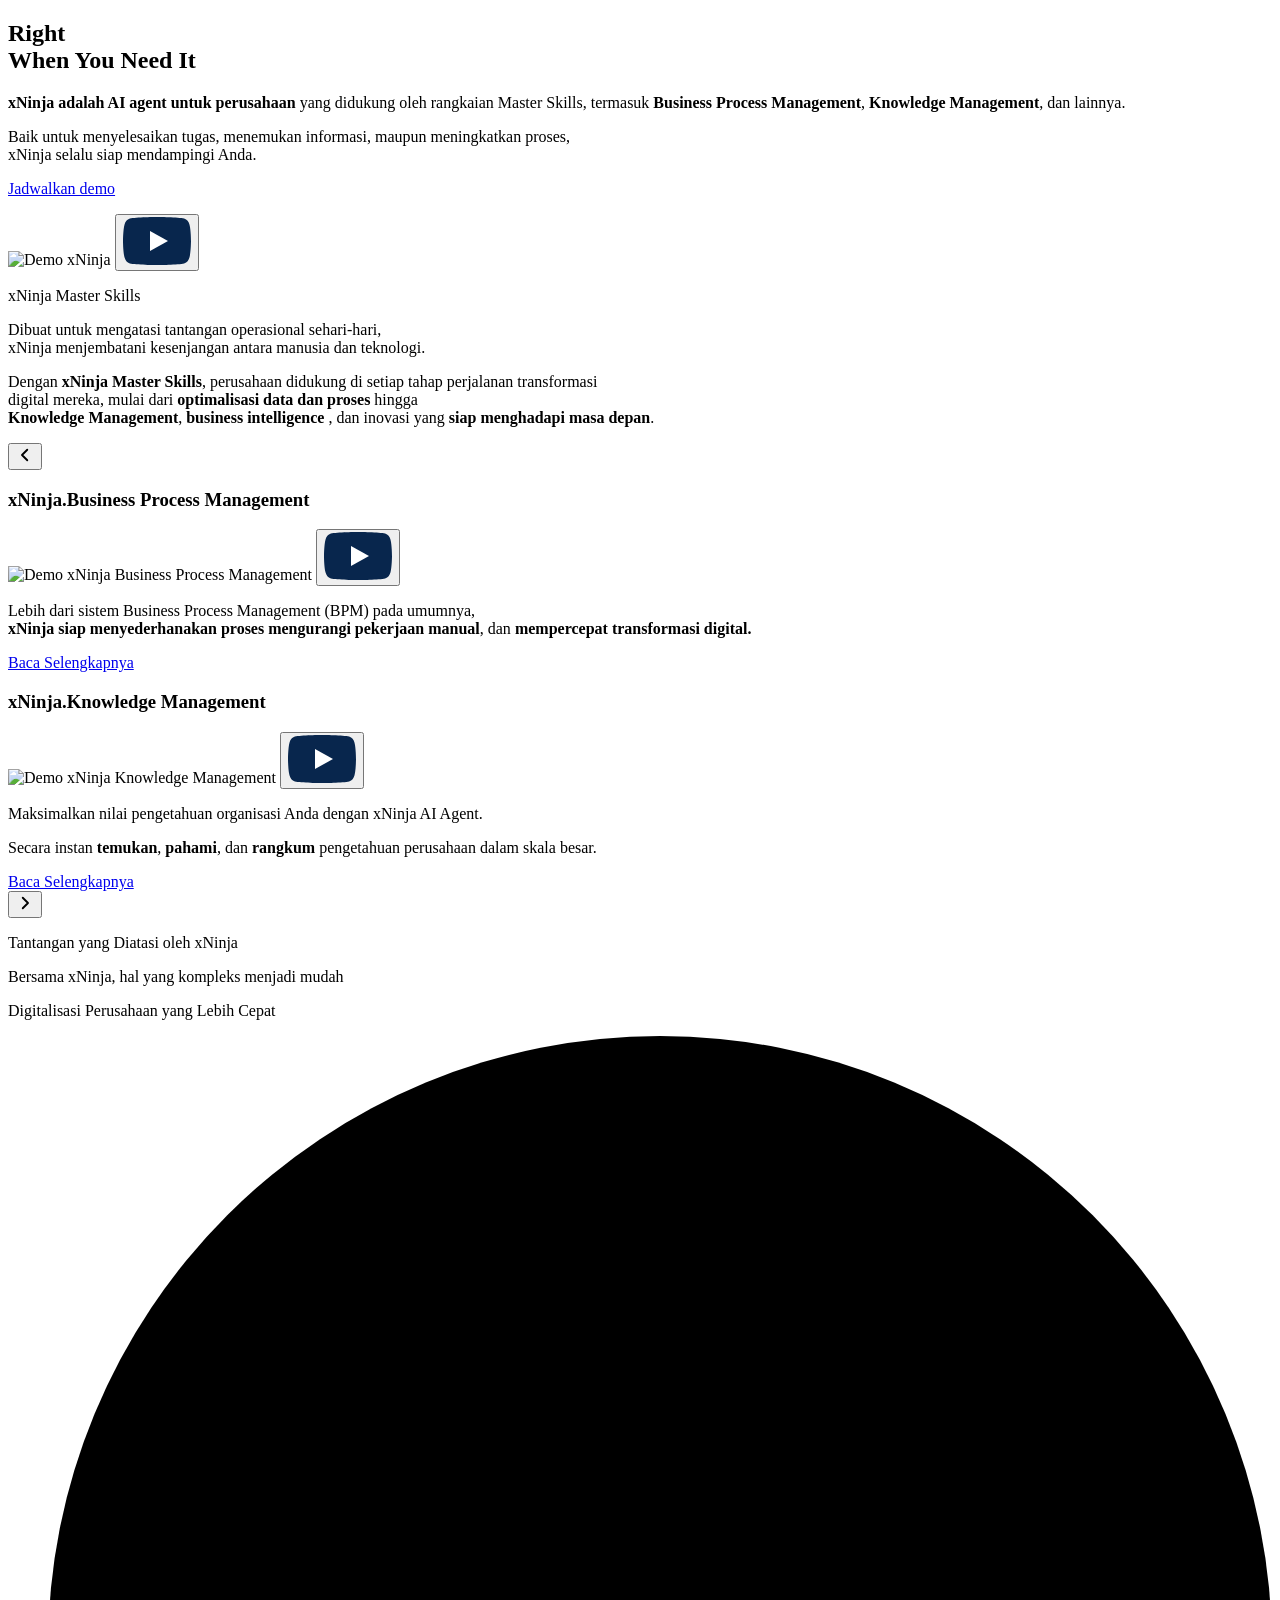
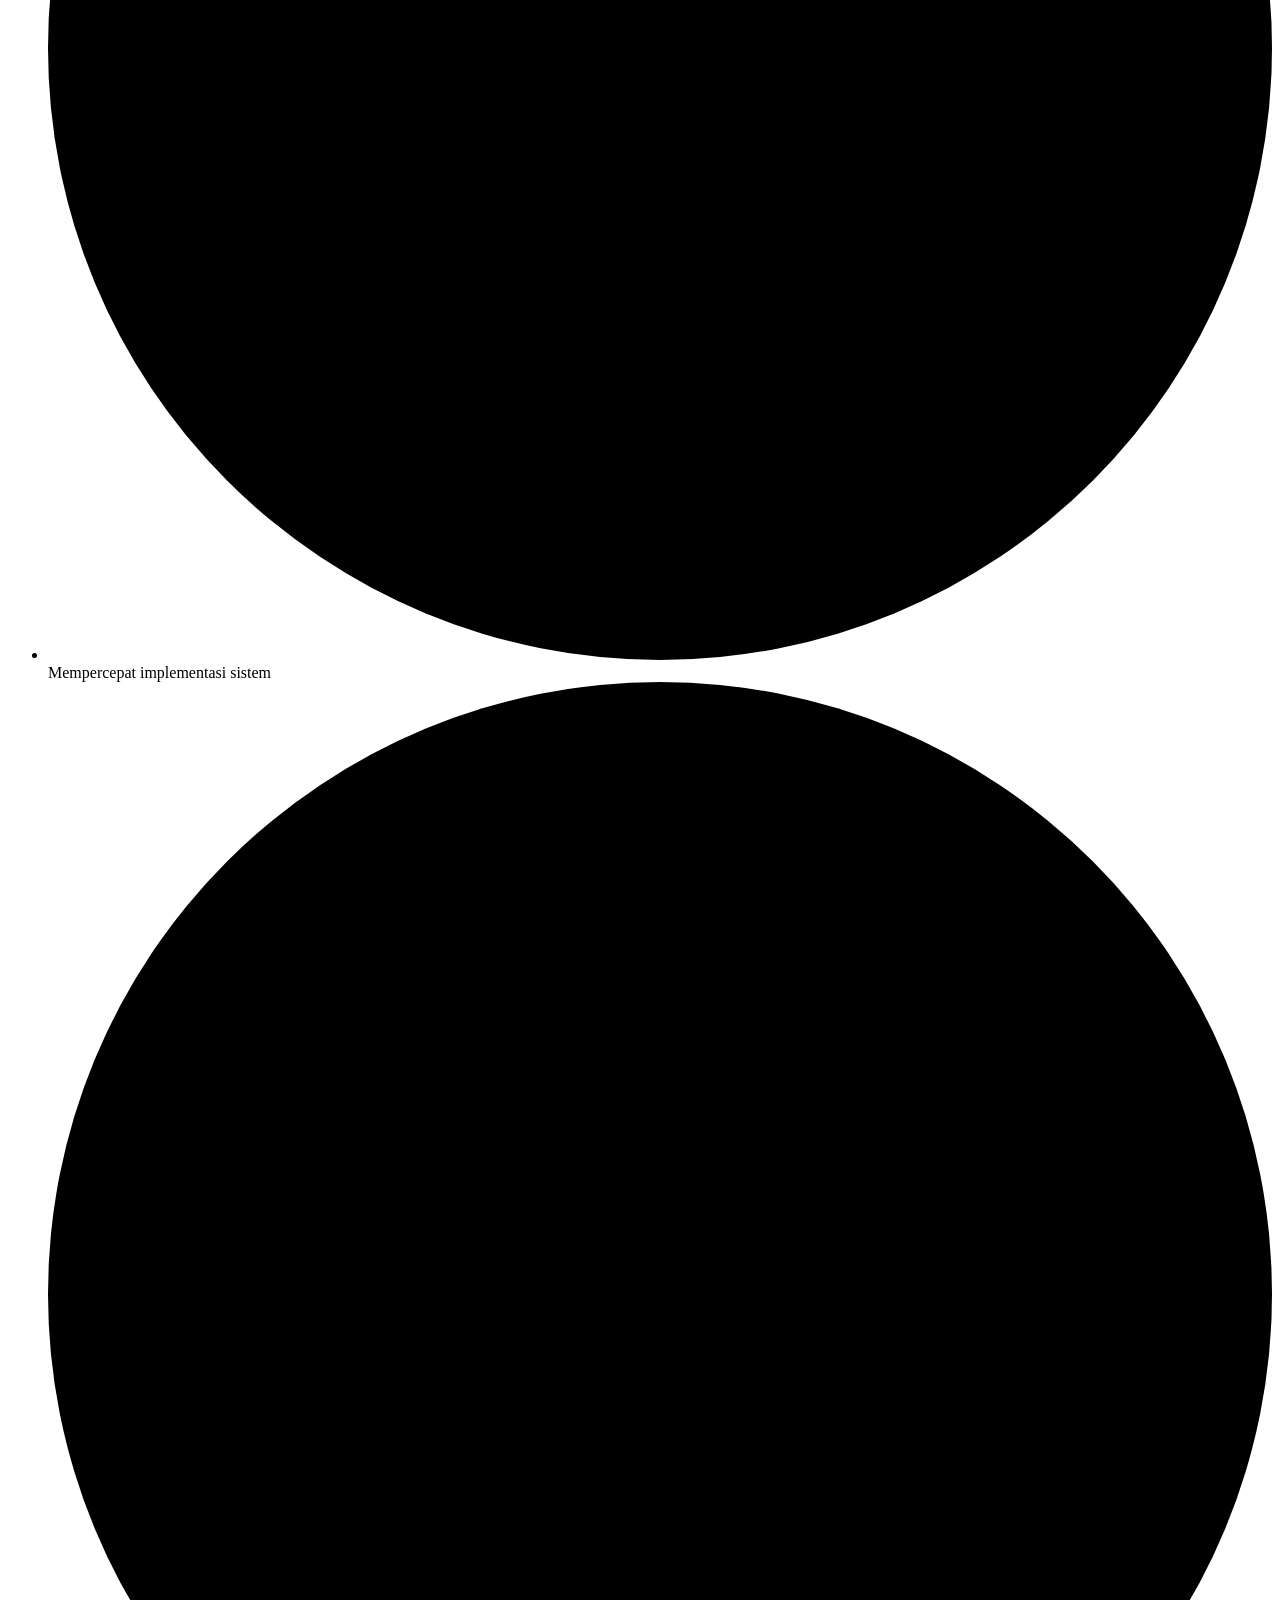
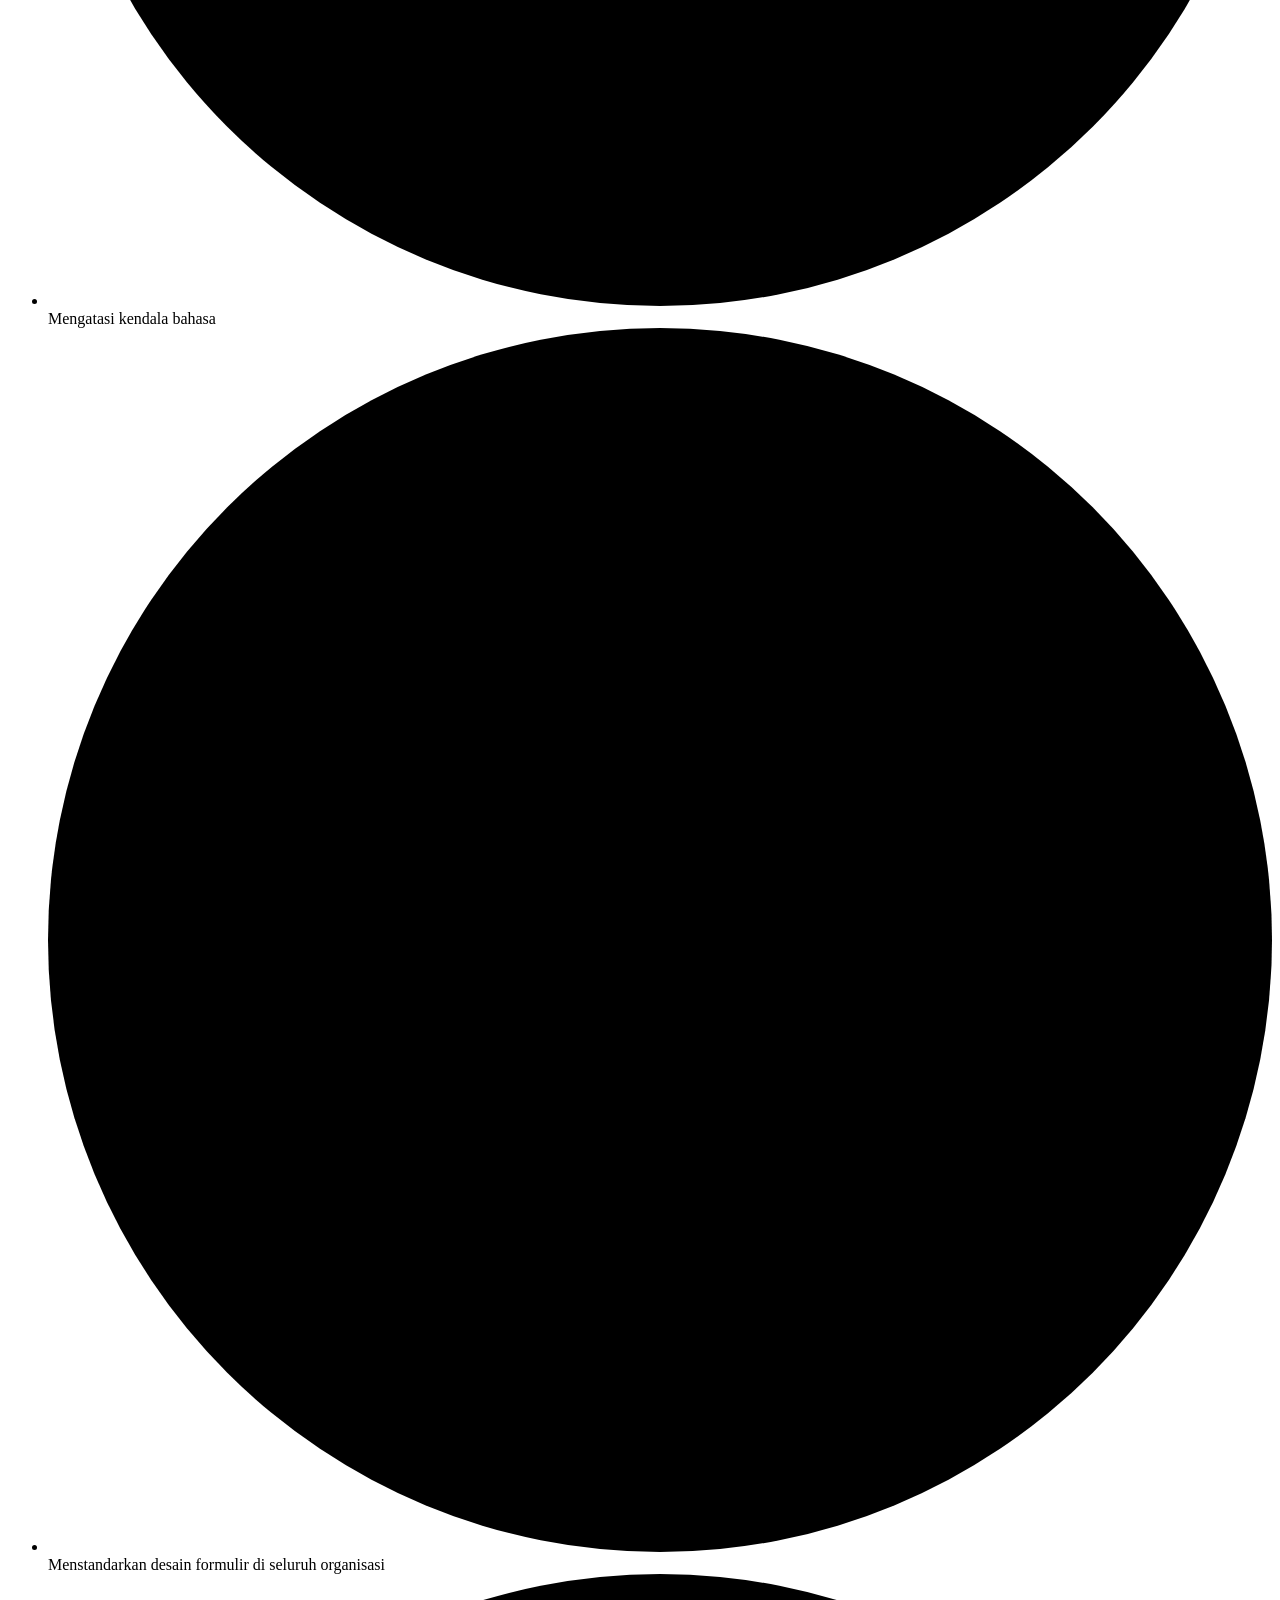
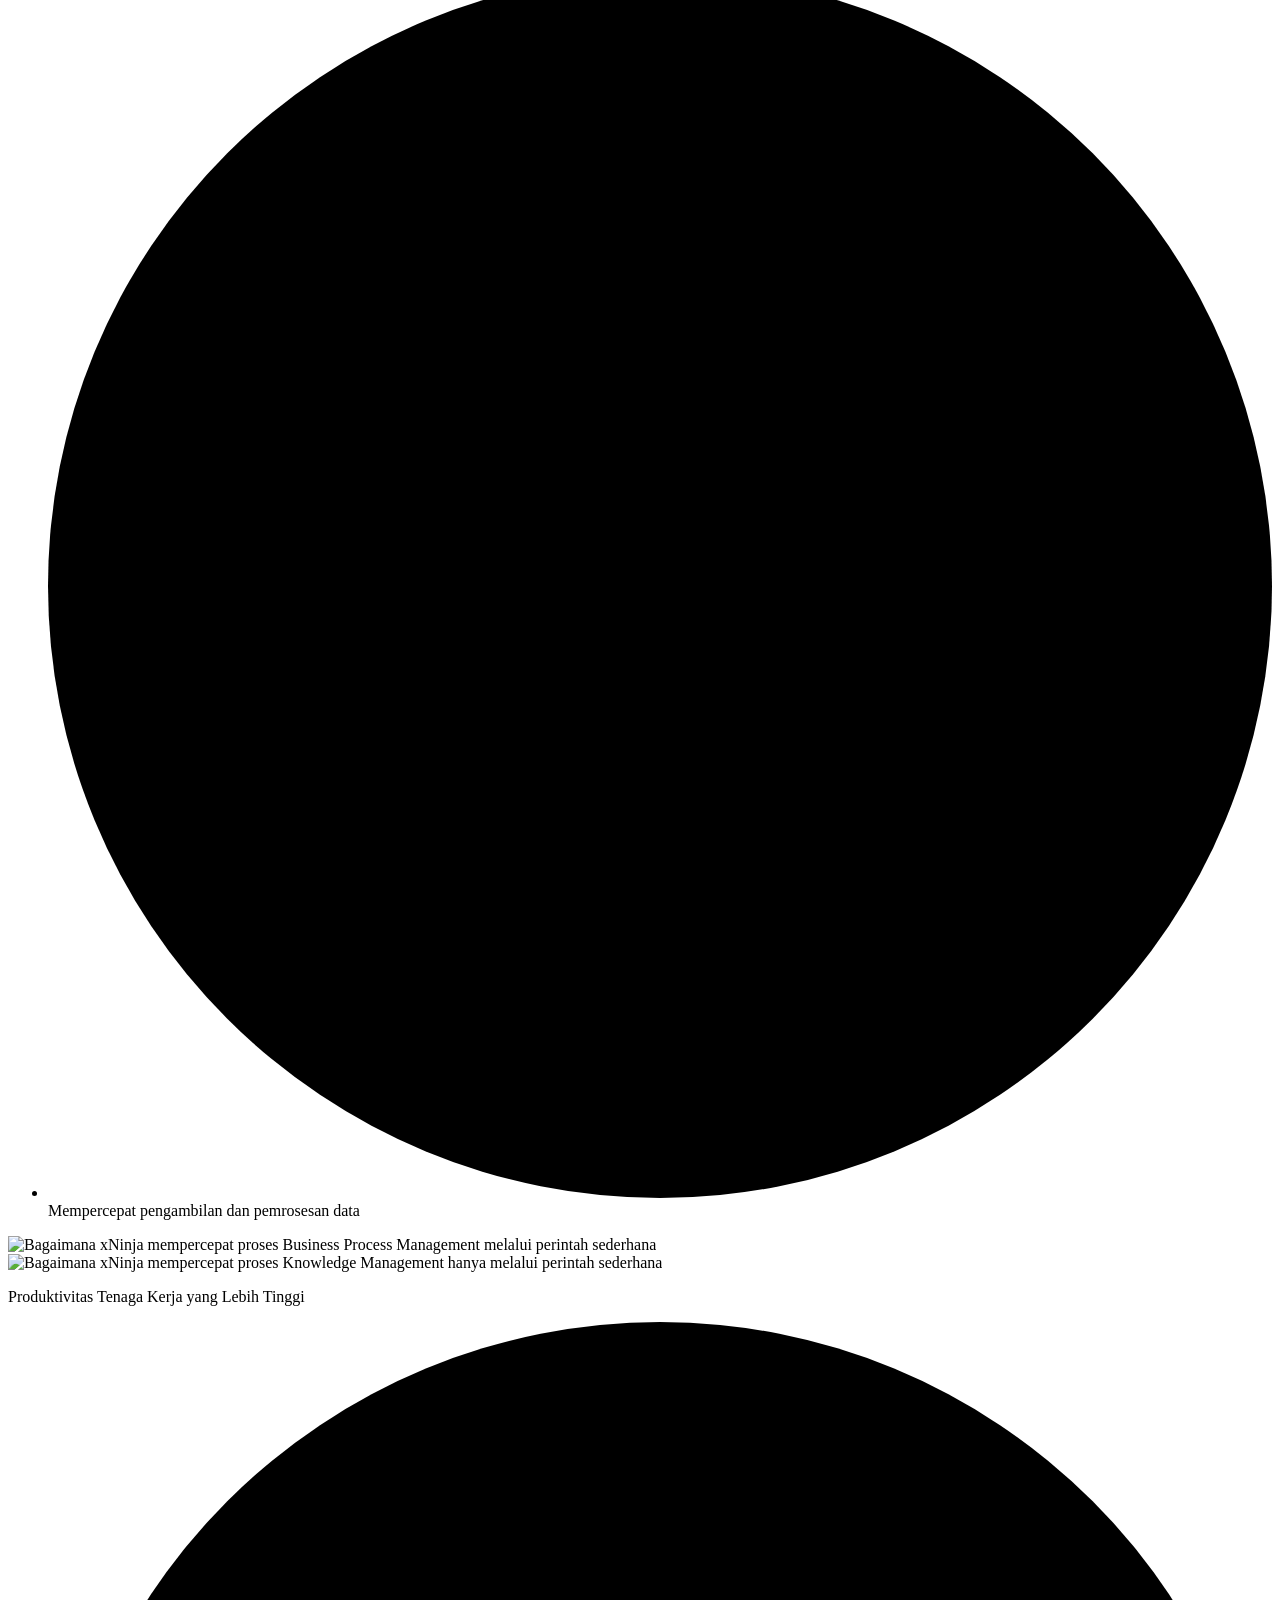
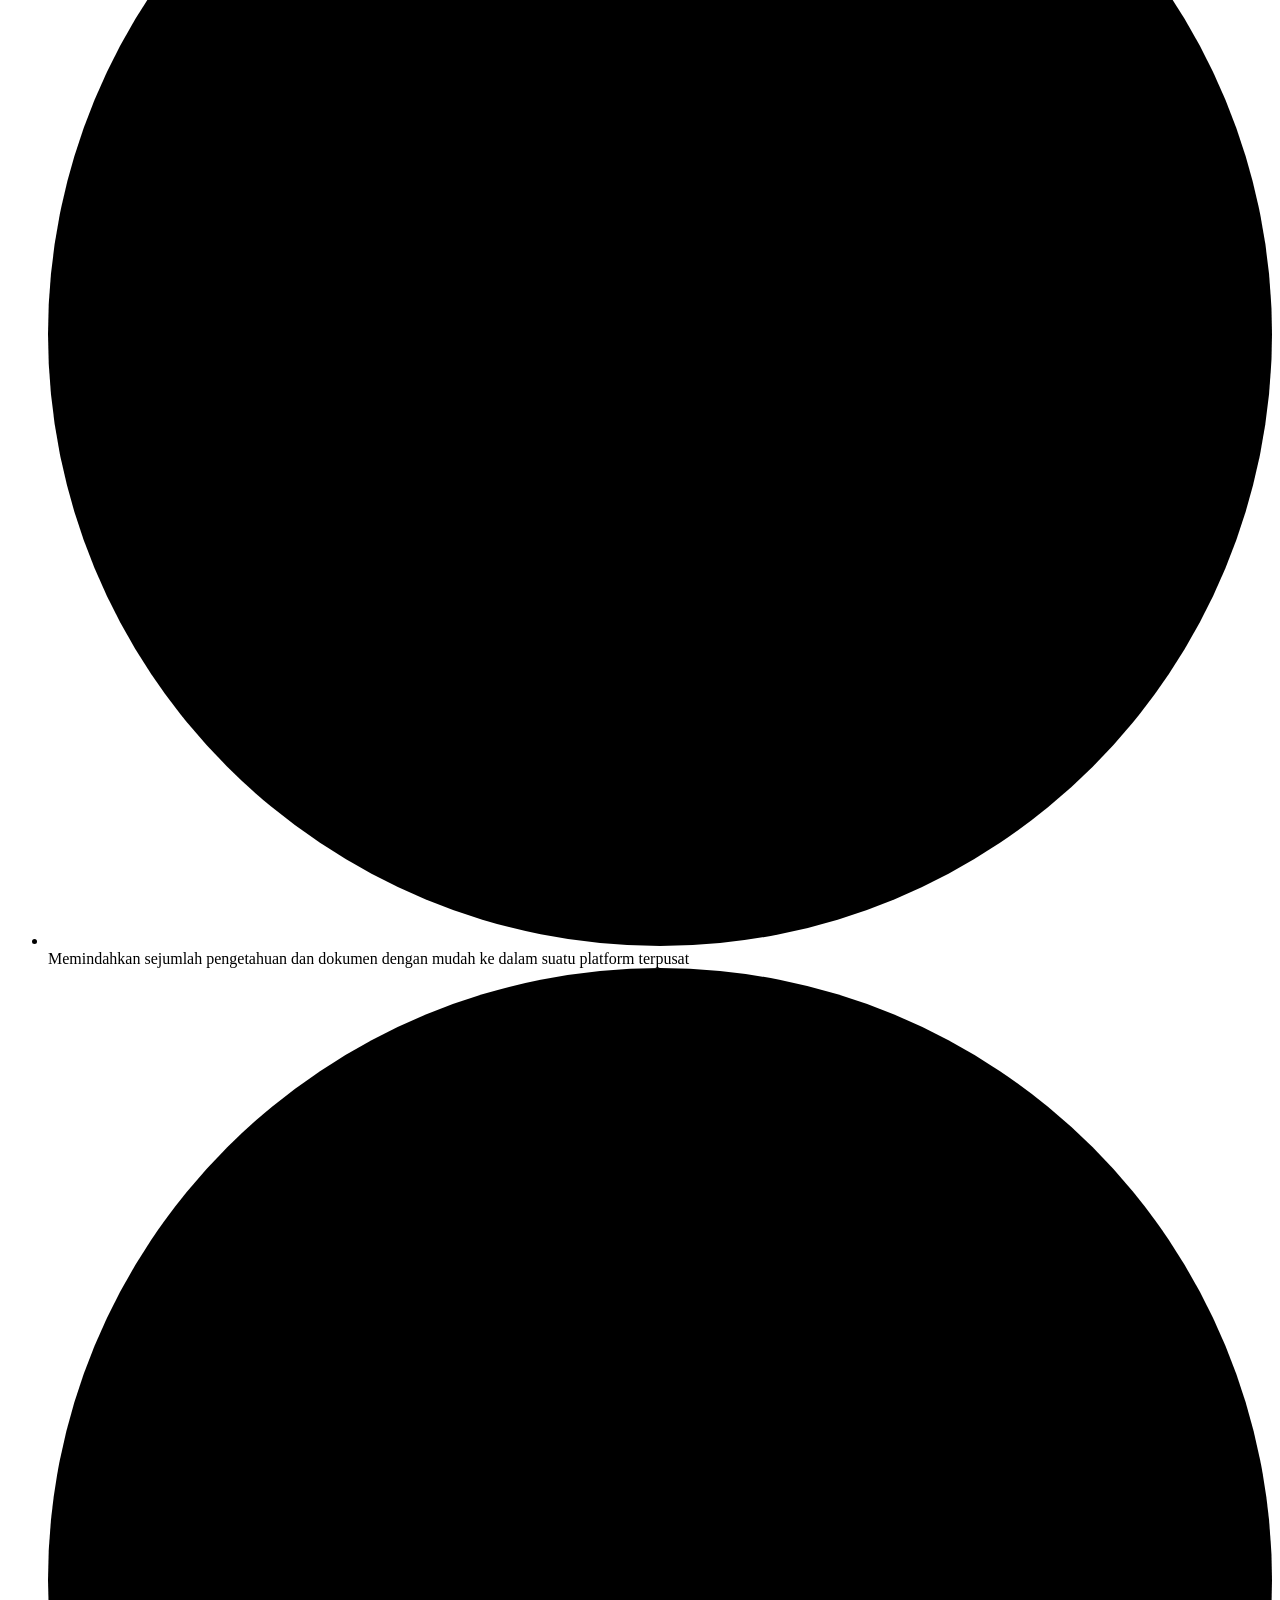
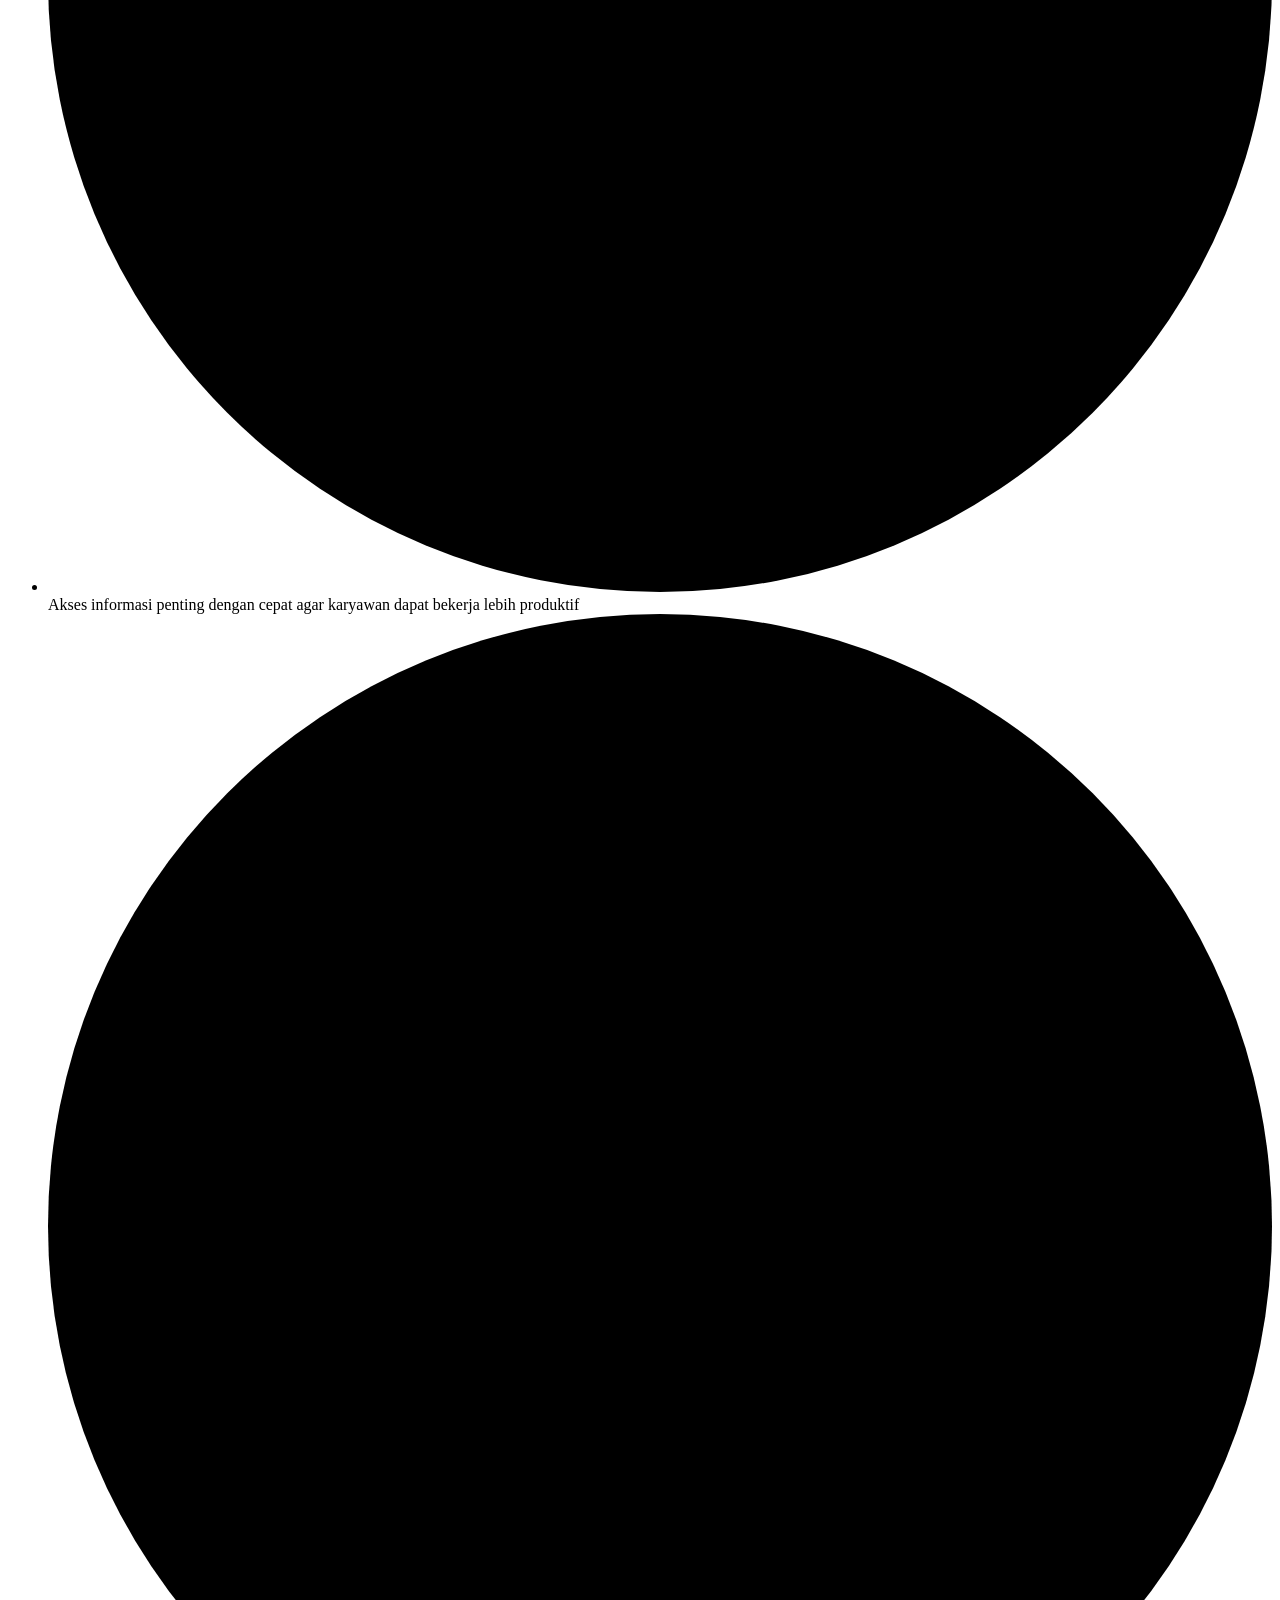
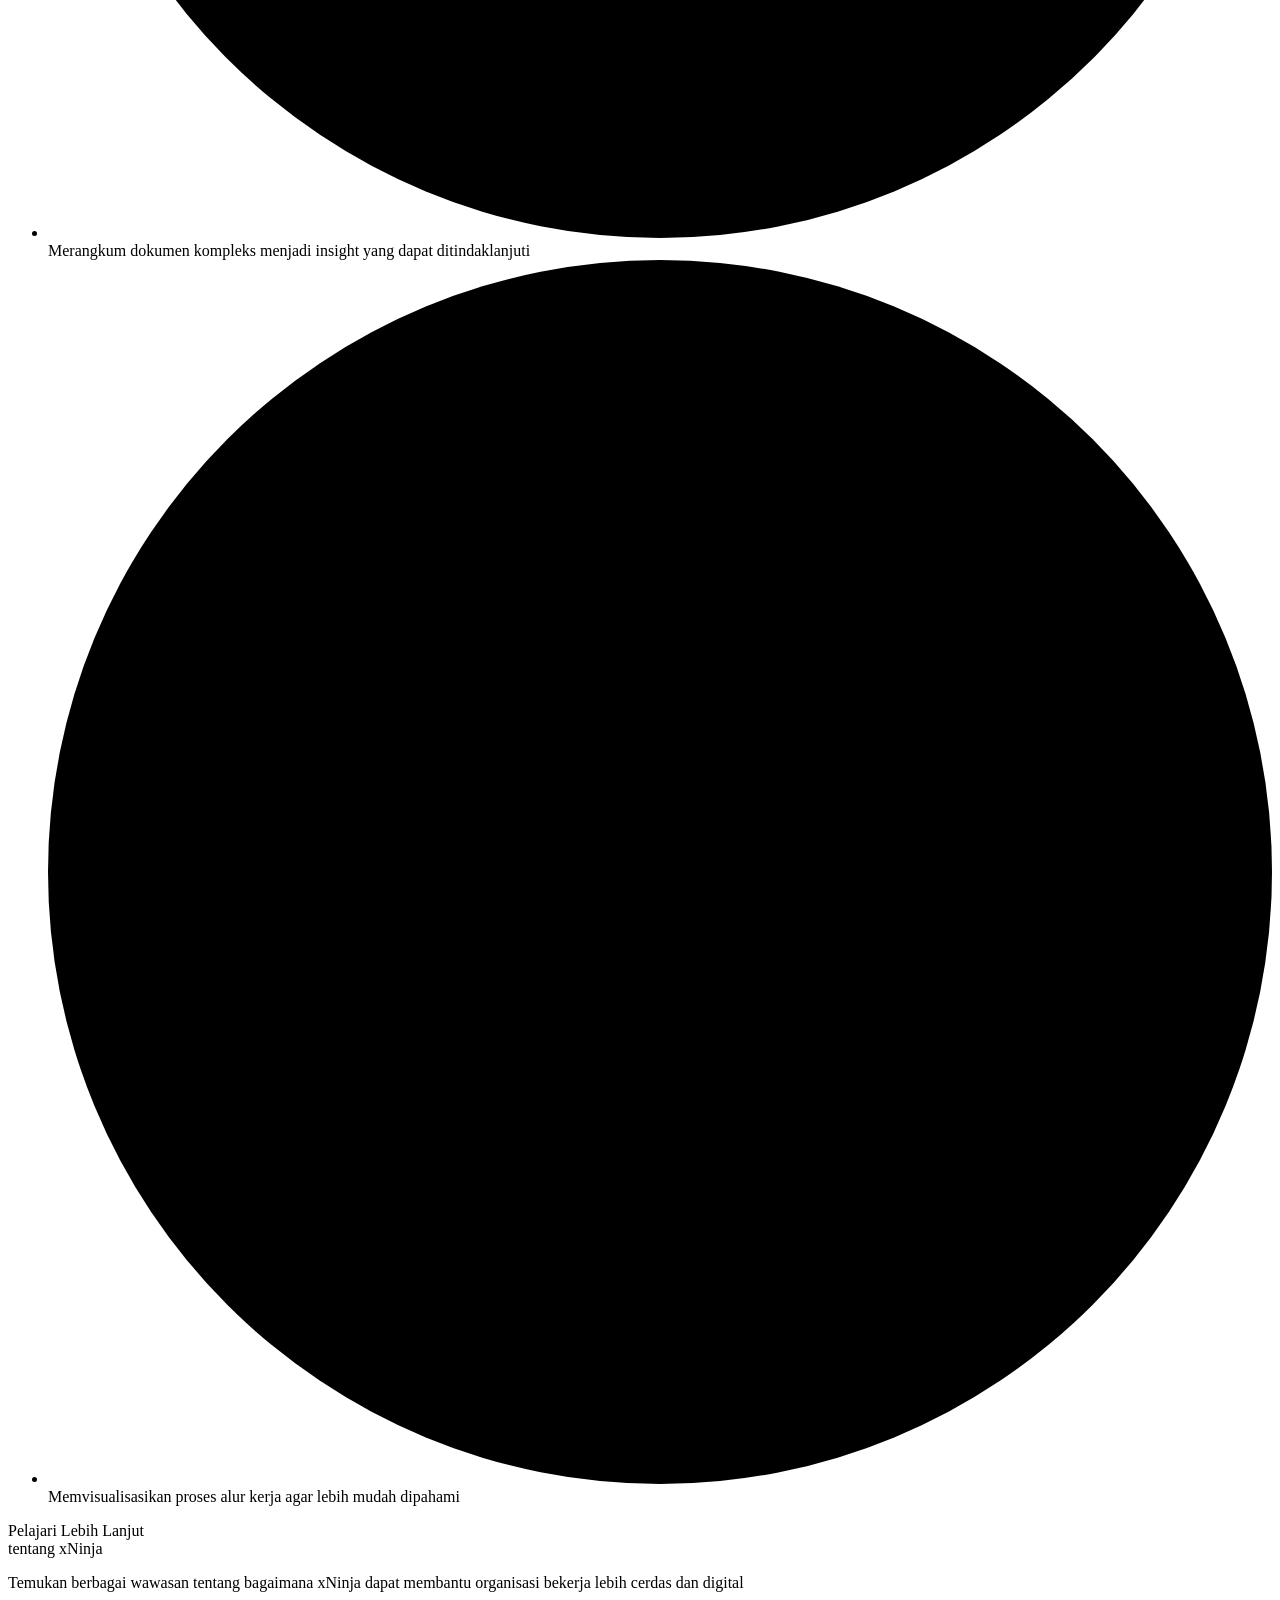
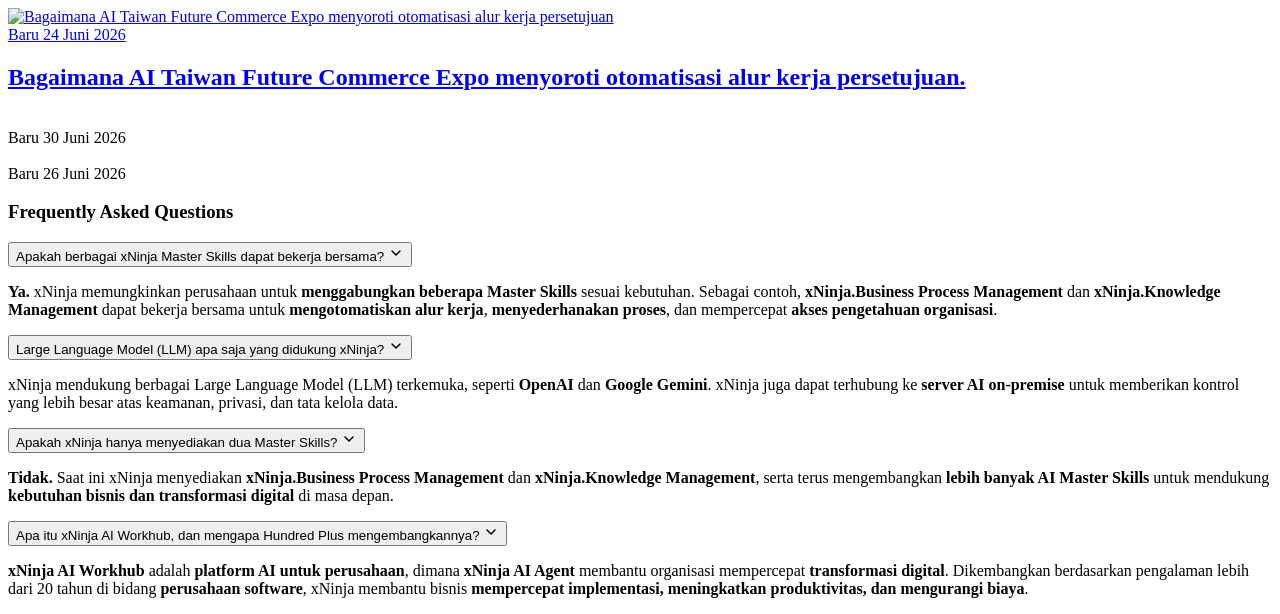
==== home/index.html @ 69aabc21 "test" ====
<!doctype html>
<html lang="idn">
  <head>
    <meta charset="UTF-8" />
    <meta name="viewport" content="width=device-width, initial-scale=1.0" />
    <base href="/idn/" />
    <title>xNinja AI Workhub — Hundred Plus</title>
    <link rel="icon" type="image/webp" href="xNinja_favicon.webp">
    <meta name="description" content="Temukan xNinja AI Workhub, platform AI perusahaan untuk Business Process Management, Knowledge Management, digitalisasi yang lebih cepat, dan pekerjaan sehari-hari yang lebih cerdas." />
   <link rel="preconnect" href="https://fonts.googleapis.com" />
<link rel="preconnect" href="https://fonts.gstatic.com" crossorigin />
<link
  rel="stylesheet"
  href="https://fonts.googleapis.com/css2?family=Montserrat:ital,wght@0,400;0,600;0,700&display=swap"
  media="print"
  onload="this.media='all'"
/>
<noscript>
  <link rel="stylesheet" href="https://fonts.googleapis.com/css2?family=Montserrat:ital,wght@0,400;0,600;0,700&display=swap" />
</noscript>
 <link rel="stylesheet" href="css/tokens.css" />
<link rel="stylesheet" href="css/navbar.css" />
<link rel="stylesheet" href="css/hero.css" />
<link rel="stylesheet" href="css/main.css" />
<link rel="stylesheet" href="css/footer.css" />
<link rel="stylesheet" href="css/articles.css" />
<link rel="stylesheet" href="css/faq.css" />
<link rel="stylesheet" href="css/cta.css" />
<link rel="stylesheet" href="css/skills.css" />

  </head>
  <body>
    <div id="navbar-placeholder"></div>
      <section class="hero">
         <div class="content__margin">
        <div class="vertical__grid">
          <div class="hero__intro">
            <h1 class="hero__title">
              Right<br />
              When You Need It
            </h1>
            <p class="section__subtitle paragraph__center">
              <b>xNinja adalah AI agent untuk perusahaan</b> yang didukung oleh rangkaian
              Master Skills, termasuk <b>Business Process Management</b>,
              <b>Knowledge Management</b>, dan lainnya.
            </p>
            <p class="quote paragraph__center">
              Baik untuk menyelesaikan tugas, menemukan informasi, maupun
              meningkatkan proses,<br> xNinja selalu siap mendampingi Anda.
            </p>
           <p class="button_cta"><a href="https://www.hundredplus.com/ecoform/jsQZ" target="_blank" class="hero__cta" data-demo-open="">Jadwalkan demo</a></p> 
          </div>
          <div class="hero__video">
         <div class="skill_section__video">
  <div class="video-facade" data-youtube-id="FBJiiYiR1F0">
    <img
      src="assets/images/ytb_xNinjaMainVideoCover.webp"
      alt="Demo xNinja"
      class="video-facade__thumb"
      loading="lazy"
      width="960"
      height="540"
    />
    <button class="video-facade__play" aria-label="Putar video demo xNinja">
      <svg viewBox="0 0 68 48" width="68" height="48"><path d="M66.52 7.74c-.78-2.93-2.49-5.41-5.42-6.19C55.79.13 34 0 34 0S12.21.13 6.9 1.55c-2.93.78-4.63 3.26-5.42 6.19C.06 13.05 0 24 0 24s.06 10.95 1.48 16.26c.78 2.93 2.49 5.41 5.42 6.19C12.21 47.87 34 48 34 48s21.79-.13 27.1-1.55c2.93-.78 4.64-3.26 5.42-6.19C67.94 34.95 68 24 68 24s-.06-10.95-1.48-16.26z" fill="#08264d"/><path d="M45 24 27 14v20" fill="#fff"/></svg>
    </button>
  </div>
</div>
          </div>
        </div>
        </div>
          <div class="hero__curve" aria-hidden="true"></div>
      </section>

      <section class="skills">
        <div class="skills__inner">
            <div class="content__margin">
        <div class="vertical__grid">
          <div class="skills__intro">
            <p class="main__heading">xNinja Master Skills</p>
            <p class="section__subtitle paragraph__center">
              Dibuat untuk mengatasi tantangan operasional sehari-hari,<br />
              xNinja menjembatani kesenjangan antara manusia dan teknologi.
            </p>
            <p class="section__subtitle paragraph__center">
              Dengan <b>xNinja Master Skills</b>, perusahaan didukung
              di setiap tahap perjalanan transformasi <br>digital mereka, mulai dari <b>optimalisasi data dan proses</b> hingga<br />
              <b>Knowledge Management</b>, <b>business intelligence</b> , dan
              inovasi yang <b>siap menghadapi masa depan</b>.
            </p>
          </div>
      

        <div class="skills__carousel">
          <button
            class="skills__nav skills__nav--prev"
            type="button"
            aria-label="Skill sebelumnya"
          >
            <svg width="18" height="18" viewBox="0 0 24 24" aria-hidden="true">
              <path
                d="M15 5l-7 7 7 7"
                fill="none"
                stroke="currentColor"
                stroke-width="2.5"
                stroke-linecap="round"
                stroke-linejoin="round"
              />
            </svg>
          </button>

          <div class="skills__viewport">
            <div class="skills__track">
              <!-- Card: BPM -->
              <article
                class="skill-card skill-card--active"
                data-video-key="skills.bpm.video"
              >
                <h3 class="skill-card__title">
                  xNinja.Business Process Management
                </h3>
                <div class="skill-card__body">
              <div class="skill_section__video">
  <div class="video-facade" data-youtube-id="NPxpjpz5WTE">
    <img
      src="assets/images/ytb_xNinjaBpmVideoCover.webp"
      alt="Demo xNinja Business Process Management"
      class="video-facade__thumb"
      loading="lazy"
      width="960"
      height="540"
    />
    <button class="video-facade__play" aria-label="Putar video demo Business Process Management">
      <svg viewBox="0 0 68 48" width="68" height="48"><path d="M66.52 7.74c-.78-2.93-2.49-5.41-5.42-6.19C55.79.13 34 0 34 0S12.21.13 6.9 1.55c-2.93.78-4.63 3.26-5.42 6.19C.06 13.05 0 24 0 24s.06 10.95 1.48 16.26c.78 2.93 2.49 5.41 5.42 6.19C12.21 47.87 34 48 34 48s21.79-.13 27.1-1.55c2.93-.78 4.64-3.26 5.42-6.19C67.94 34.95 68 24 68 24s-.06-10.95-1.48-16.26z" fill="#08264d"/><path d="M45 24 27 14v20" fill="#fff"/></svg>
    </button>
  </div>
</div>
                  <div class="skill-card__text">
                    <p class="skill-card__desc text-body">
                     Lebih dari sistem Business Process Management (BPM) pada umumnya,<br><b>xNinja siap menyederhanakan proses</b><b> mengurangi pekerjaan manual</b>, dan
                      <b>mempercepat transformasi digital.</b>
                    </p>
        

                    <a class="skill-card__more" href="skills/bpm/"
                      >Baca Selengkapnya</a
                    >
                  </div>
                </div>
              </article>

              <!-- Card: KM -->
              <article class="skill-card" data-video-key="skills.km.video">
                <h3 class="skill-card__title">xNinja.Knowledge Management</h3>
                <div class="skill-card__body">
                <div class="skill_section__video">
  <div class="video-facade" data-youtube-id="J8MCapx4dZc">
    <img
      src="assets/images/ytb_xNinjaKmVideoCover.webp"
      alt="Demo xNinja Knowledge Management"
      class="video-facade__thumb"
      loading="lazy"
      width="960"
      height="540"
    />
    <button class="video-facade__play" aria-label="Putar video demo Knowledge Management">
      <svg viewBox="0 0 68 48" width="68" height="48"><path d="M66.52 7.74c-.78-2.93-2.49-5.41-5.42-6.19C55.79.13 34 0 34 0S12.21.13 6.9 1.55c-2.93.78-4.63 3.26-5.42 6.19C.06 13.05 0 24 0 24s.06 10.95 1.48 16.26c.78 2.93 2.49 5.41 5.42 6.19C12.21 47.87 34 48 34 48s21.79-.13 27.1-1.55c2.93-.78 4.64-3.26 5.42-6.19C67.94 34.95 68 24 68 24s-.06-10.95-1.48-16.26z" fill="#08264d"/><path d="M45 24 27 14v20" fill="#fff"/></svg>
    </button>
  </div>
</div>
                  <div class="skill-card__text">
                    <p class="skill-card__desc text-body">
                      Maksimalkan nilai pengetahuan organisasi Anda
                      dengan xNinja AI Agent.
                    </p>
                    <p class="skill-card__desc text-body">
                      Secara instan <b>temukan</b>, <b>pahami</b>, dan
                      <b>rangkum</b> pengetahuan perusahaan dalam skala besar.
                    </p>
                    <a class="skill-card__more" href="skills/km"
                      >Baca Selengkapnya</a
                    >
                  </div>
                </div>
              </article>
            </div>
          </div>

          <button
            class="skills__nav skills__nav--next"
            type="button"
            aria-label="Skill berikutnya"
          >
            <svg width="18" height="18" viewBox="0 0 24 24" aria-hidden="true">
              <path
                d="M9 5l7 7-7 7"
                fill="none"
                stroke="currentColor"
                stroke-width="2.5"
                stroke-linecap="round"
                stroke-linejoin="round"
              />
            </svg>
          </button>
        </div>
        </div>
        </div>
        </div>
      </section>

      <section class="challenge">
           <div class="content__margin">
        <div class="vertical__grid">
          <div class="challenge__intro">
            <p class="main__heading">Tantangan yang Diatasi oleh xNinja</p>
            <p class="quote">Bersama xNinja, hal yang kompleks menjadi mudah</p>
          </div>
          <div class="two__grid">
            <div class="left__side">
              <p class="subheading paragraph__center">Digitalisasi Perusahaan yang Lebih Cepat</p>
              <ul class="challenge__list">
                <li class="challenge__item text-body">
                  <svg
                    class="challenge__check"
                    viewBox="0 0 20 20"
                    aria-hidden="true"
                  >
                    <circle cx="10" cy="10" r="10" />
                    <path d="M5.8 10.3l2.7 2.7 5.7-6" />
                  </svg>
                  <span>Mempercepat implementasi sistem</span>
                </li>
                <li class="challenge__item text-body">
                  <svg
                    class="challenge__check"
                    viewBox="0 0 20 20"
                    aria-hidden="true"
                  >
                    <circle cx="10" cy="10" r="10" />
                    <path d="M5.8 10.3l2.7 2.7 5.7-6" />
                  </svg>
                  <span>Mengatasi kendala bahasa</span>
                </li>
                <li class="challenge__item text-body">
                  <svg
                    class="challenge__check"
                    viewBox="0 0 20 20"
                    aria-hidden="true"
                  >
                    <circle cx="10" cy="10" r="10" />
                    <path d="M5.8 10.3l2.7 2.7 5.7-6" />
                  </svg>
                  <span>Menstandarkan desain formulir di seluruh organisasi</span>
                </li>
                <li class="challenge__item text-body">
                  <svg
                    class="challenge__check"
                    viewBox="0 0 20 20"
                    aria-hidden="true"
                  >
                    <circle cx="10" cy="10" r="10" />
                    <path d="M5.8 10.3l2.7 2.7 5.7-6" />
                  </svg>
                  <span>Mempercepat pengambilan dan pemrosesan data</span>
                </li>
              </ul>
            </div>

            <div
              class="challenge__media reveal reveal--right"
              role="img"
              aria-label="Ilustrasi digitalisasi perusahaan yang lebih cepat"
            >
              <img alt="Bagaimana xNinja mempercepat proses Business Process Management melalui perintah sederhana"src="assets/images/bpm_illustration.webp" />
            </div>
          </div>
          <div class="two__grid">
            <div
              class="challenge__media reveal reveal--left"
              role="img"
              aria-label="Ilustrasi digitalisasi perusahaan yang lebih cepat"
            >
              <img alt="Bagaimana xNinja mempercepat proses Knowledge Management hanya melalui perintah sederhana" src="assets/images/km_illustration.webp" />
            </div>
            <div class="right__side">
              <p class="subheading paragraph__center">Produktivitas Tenaga Kerja yang Lebih Tinggi</p>

              <ul class="challenge__list">
                <li class="challenge__item text-body">
                  <svg
                    class="challenge__check"
                    viewBox="0 0 20 20"
                    aria-hidden="true"
                  >
                    <circle cx="10" cy="10" r="10" />
                    <path d="M5.8 10.3l2.7 2.7 5.7-6" />
                  </svg>
                  <span
                    >Memindahkan sejumlah pengetahuan dan dokumen dengan mudah ke dalam
                    suatu platform terpusat</span
                  >
                </li>
                <li class="challenge__item text-body">
                  <svg
                    class="challenge__check"
                    viewBox="0 0 20 20"
                    aria-hidden="true"
                  >
                    <circle cx="10" cy="10" r="10" />
                    <path d="M5.8 10.3l2.7 2.7 5.7-6" />
                  </svg>
                  <span
                    >Akses informasi penting dengan cepat agar karyawan dapat bekerja lebih produktif</span
                  >
                </li>
                <li class="challenge__item text-body">
                  <svg
                    class="challenge__check"
                    viewBox="0 0 20 20"
                    aria-hidden="true"
                  >
                    <circle cx="10" cy="10" r="10" />
                    <path d="M5.8 10.3l2.7 2.7 5.7-6" />
                  </svg>
                  <span
                    >Merangkum dokumen kompleks menjadi insight yang dapat ditindaklanjuti</span
                  >
                </li>
                <li class="challenge__item text-body">
                  <svg
                    class="challenge__check"
                    viewBox="0 0 20 20"
                    aria-hidden="true"
                  >
                    <circle cx="10" cy="10" r="10" />
                    <path d="M5.8 10.3l2.7 2.7 5.7-6" />
                  </svg>
                  <span
                    >Memvisualisasikan proses alur kerja agar lebih mudah dipahami</span
                  >
                </li>
              </ul>
            </div>
          </div>
        </div>
        </div>
      </section>


<section class="articles_cta">
  <div class="content__margin">
    <div class="two__grid">
      <div class="articles_cta__intro">
        <p class="main__heading">Pelajari Lebih Lanjut <br> tentang xNinja</p>
        <p class="section__subtitle paragraph__center">
       Temukan berbagai wawasan tentang bagaimana xNinja dapat membantu organisasi bekerja lebih cerdas dan digital
        </p>
      </div>

   <div class="articles__media">
  <a class="card top__card" href="articles/approval-workflow-for-growing-businesses">
    <img
      src="assets/images/approval_workflow.webp"
      alt="Bagaimana AI Taiwan Future Commerce Expo menyoroti otomatisasi alur kerja persetujuan"
      class="card__image"
    />
    <div class="card__meta">
      <span class="card__badge">Baru</span>
      <span class="card__dot" aria-hidden="true"></span>
      <span class="card__date">24 Juni 2026</span>
    </div>
    <h2 class="subheading">
      Bagaimana AI Taiwan Future Commerce Expo menyoroti otomatisasi alur kerja persetujuan.
    </h2>
  </a>

  <div class="card bottom__card bottom__card__left">
    <img src="assets/images/organizationWorkflows.webp" alt="" class="card__image" />
     <div class="card__meta">
      <span class="card__badge">Baru</span>
      <span class="card__dot" aria-hidden="true"></span>
      <span class="card__date">30 Juni 2026</span>
    </div>
  </div>

  <div class="card bottom__card bottom__card__right">
    <img src="assets/images/approvalVsManual.webp" alt="" class="card__image" />
     <div class="card__meta">
      <span class="card__badge">Baru</span>
      <span class="card__dot" aria-hidden="true"></span>
      <span class="card__date">26 Juni 2026</span>
    </div>
  </div>
</div>
    </div>
  </div>
</section>

<div id="cta-placeholder"></div>

<section class="faq" data-tech-group>
   <div class="content__margin">
  <h3 class="main__heading">Frequently Asked Questions</h3>
  <div class="tech-item is-open">
    <button class="tech-item__tab" aria-expanded="true">
      <span class="tech-item__label">Apakah berbagai xNinja Master Skills dapat bekerja bersama?</span>
      <span class="tech-item__arrow"><svg width="16" height="16" viewBox="0 0 16 16" fill="none"><path d="M4 6l4 4 4-4" stroke="currentColor" stroke-width="1.5" stroke-linecap="round" stroke-linejoin="round"/></svg></span>
    </button>
    <div class="tech-item__detail">
      <p><strong>Ya.</strong> xNinja memungkinkan perusahaan untuk <strong>menggabungkan beberapa Master Skills</strong> sesuai kebutuhan. Sebagai contoh, <strong>xNinja.Business Process Management</strong> dan <strong>xNinja.Knowledge Management</strong> dapat bekerja bersama untuk <strong>mengotomatiskan alur kerja</strong>, <strong>menyederhanakan proses</strong>, dan mempercepat <strong>akses pengetahuan organisasi</strong>.</p>
    </div>
  </div>

  <div class="tech-item">
    <button class="tech-item__tab" aria-expanded="false">
      <span class="tech-item__label">Large Language Model (LLM) apa saja yang didukung xNinja?</span>
      <span class="tech-item__arrow"><svg width="16" height="16" viewBox="0 0 16 16" fill="none"><path d="M4 6l4 4 4-4" stroke="currentColor" stroke-width="1.5" stroke-linecap="round" stroke-linejoin="round"/></svg></span>
    </button>
    <div class="tech-item__detail">
      <p>xNinja mendukung berbagai Large Language Model (LLM) terkemuka, seperti <strong>OpenAI</strong> dan <strong>Google Gemini</strong>. xNinja juga dapat terhubung ke <strong>server AI on-premise</strong> untuk memberikan kontrol yang lebih besar atas keamanan, privasi, dan tata kelola data.</p>
    </div>
  </div>

  <div class="tech-item">
    <button class="tech-item__tab" aria-expanded="false">
      <span class="tech-item__label">Apakah xNinja hanya menyediakan dua Master Skills?</span>
      <span class="tech-item__arrow"><svg width="16" height="16" viewBox="0 0 16 16" fill="none"><path d="M4 6l4 4 4-4" stroke="currentColor" stroke-width="1.5" stroke-linecap="round" stroke-linejoin="round"/></svg></span>
    </button>
    <div class="tech-item__detail">
      <p><strong>Tidak.</strong> Saat ini xNinja menyediakan <strong>xNinja.Business Process Management</strong> dan <strong>xNinja.Knowledge Management</strong>, serta terus mengembangkan <strong>lebih banyak AI Master Skills</strong> untuk mendukung <strong>kebutuhan bisnis dan transformasi digital</strong> di masa depan.</p>
    </div>
  </div>

  <div class="tech-item">
    <button class="tech-item__tab" aria-expanded="false">
      <span class="tech-item__label">Apa itu xNinja AI Workhub, dan mengapa Hundred Plus mengembangkannya?</span>
      <span class="tech-item__arrow"><svg width="16" height="16" viewBox="0 0 16 16" fill="none"><path d="M4 6l4 4 4-4" stroke="currentColor" stroke-width="1.5" stroke-linecap="round" stroke-linejoin="round"/></svg></span>
    </button>
    <div class="tech-item__detail">
      <p><strong>xNinja AI Workhub</strong> adalah <strong>platform AI untuk perusahaan</strong>, dimana <strong>xNinja AI Agent</strong> membantu organisasi mempercepat <strong>transformasi digital</strong>. Dikembangkan berdasarkan pengalaman lebih dari 20 tahun di bidang <strong> perusahaan software</strong>, xNinja membantu bisnis <strong>mempercepat implementasi, meningkatkan produktivitas, dan mengurangi biaya</strong>.</p>
    </div>
  </div>
  </div>
</section>

    </div>

        <div id="footer-placeholder"></div>
<script src="js/components.js" defer></script>
<script src="js/accordion.js" defer></script>
<script src="js/skill-video.js" defer></script>
<script src="js/video-modal.js" defer></script>
  </body>
</html>
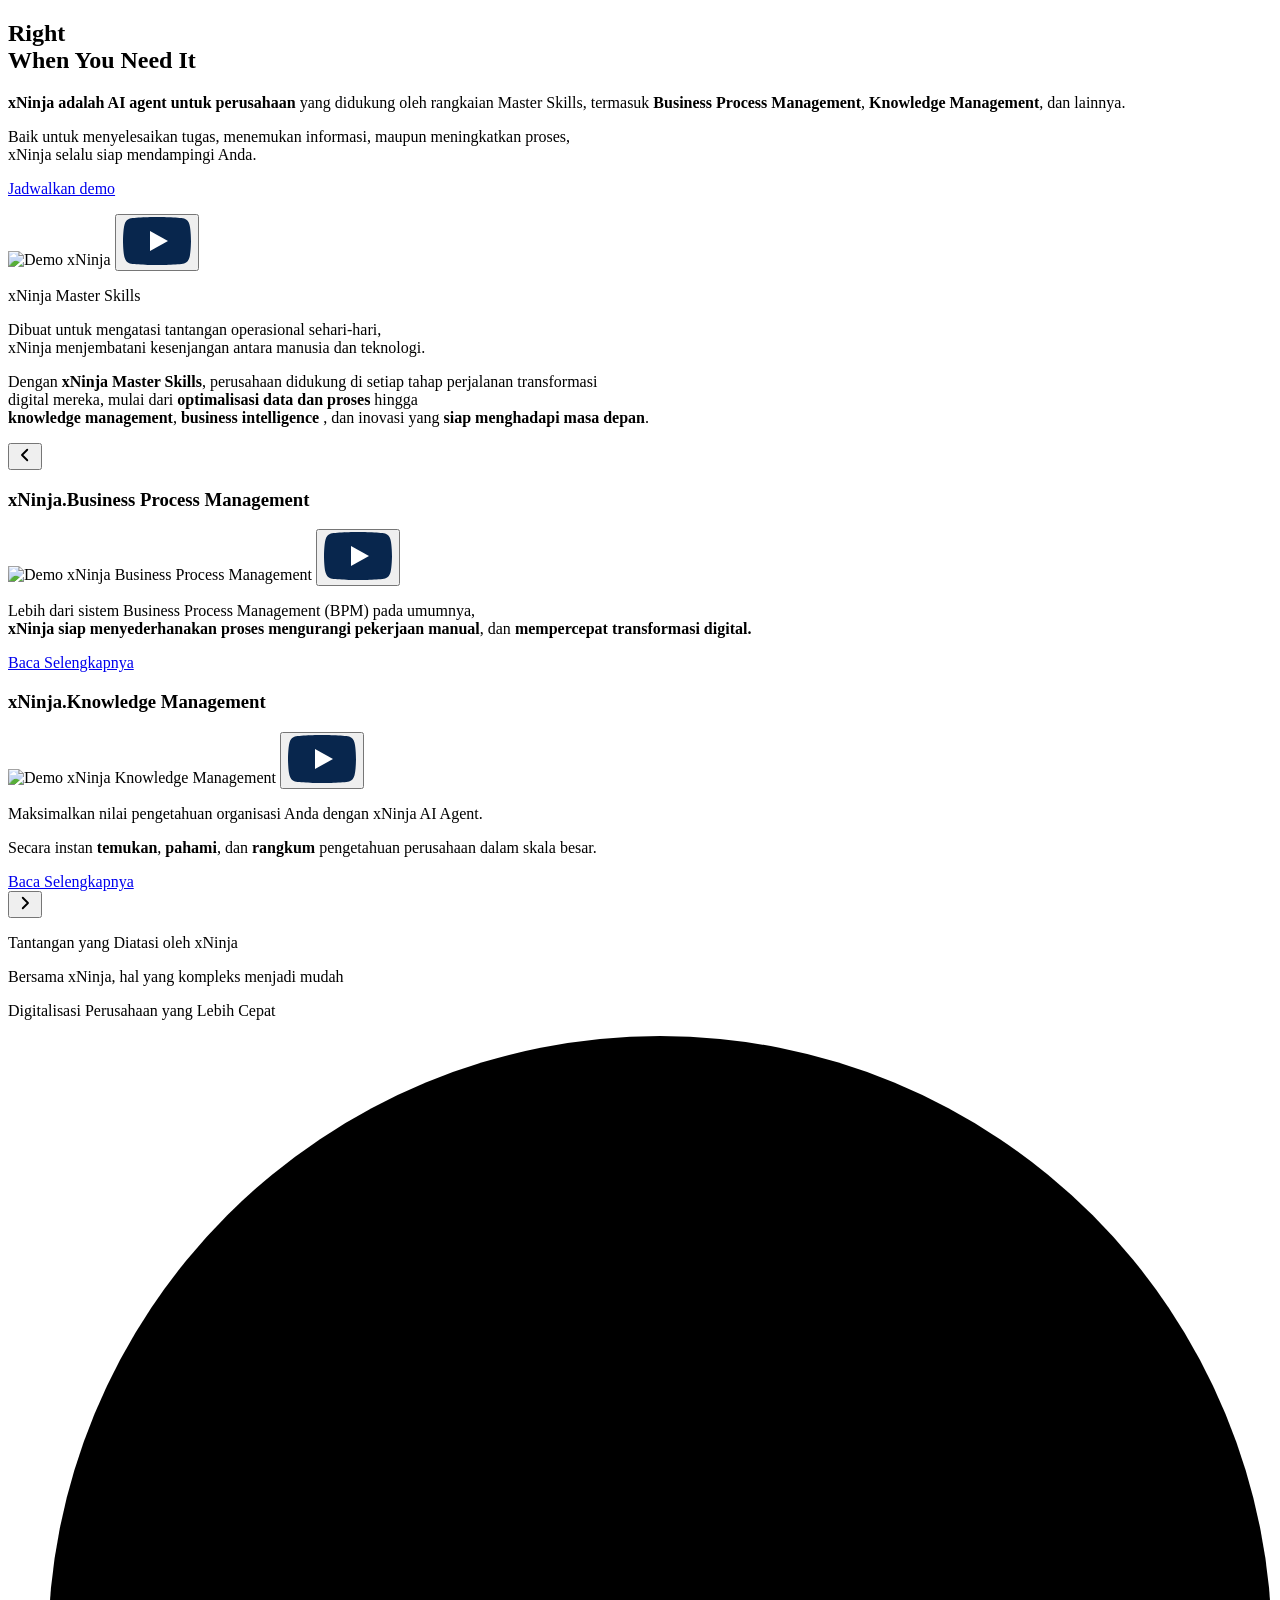
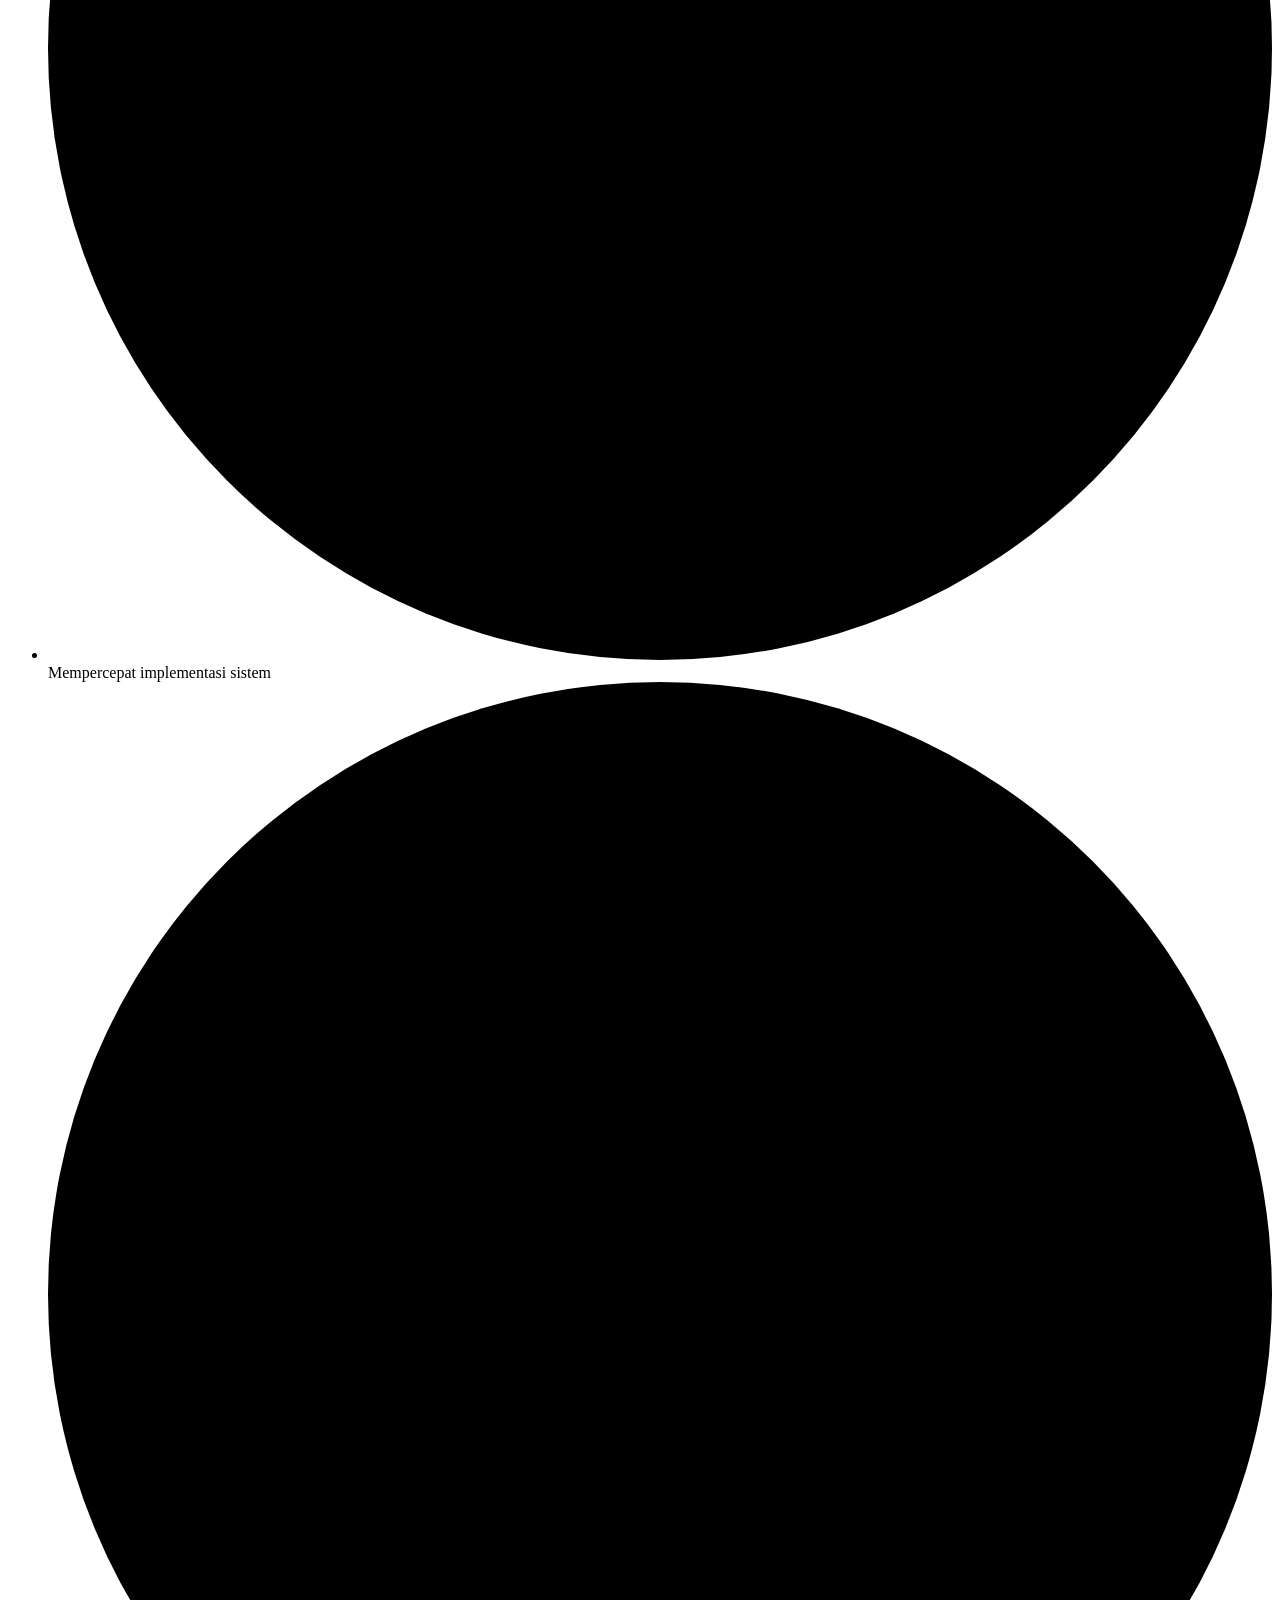
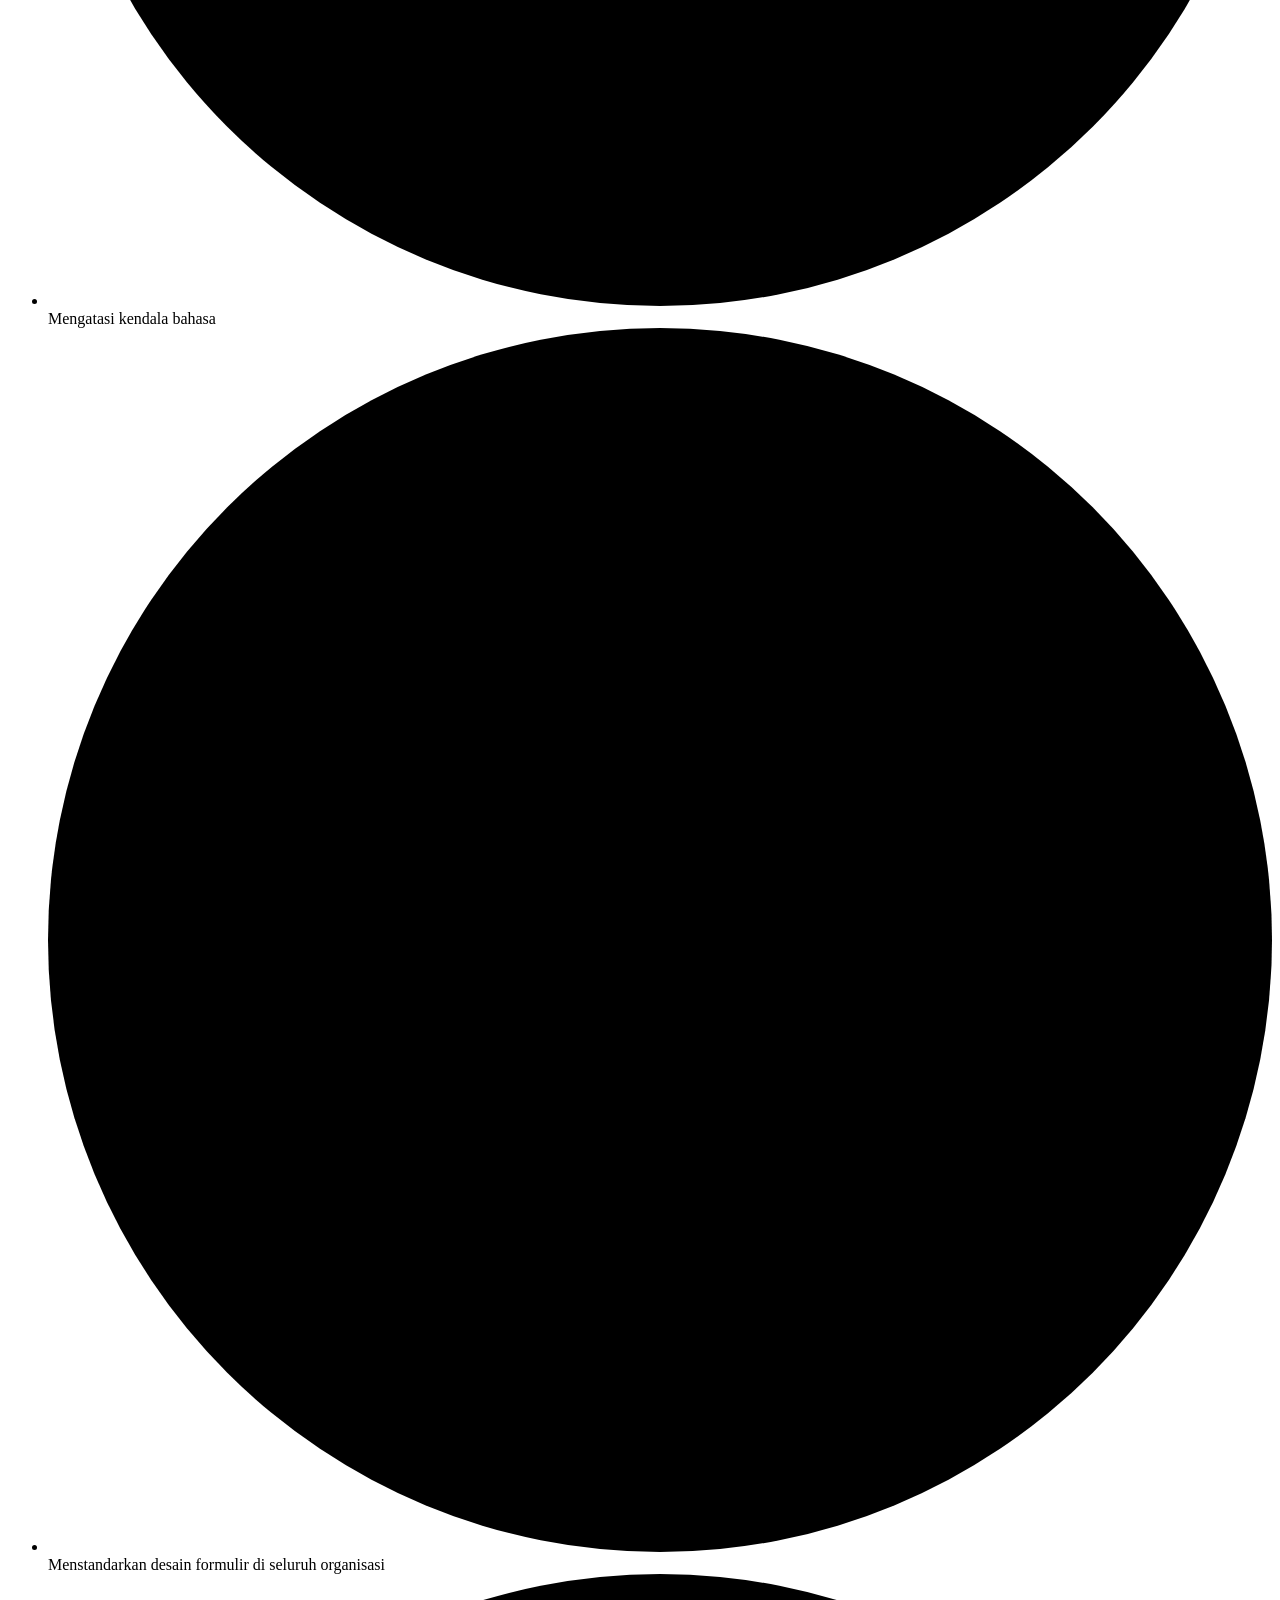
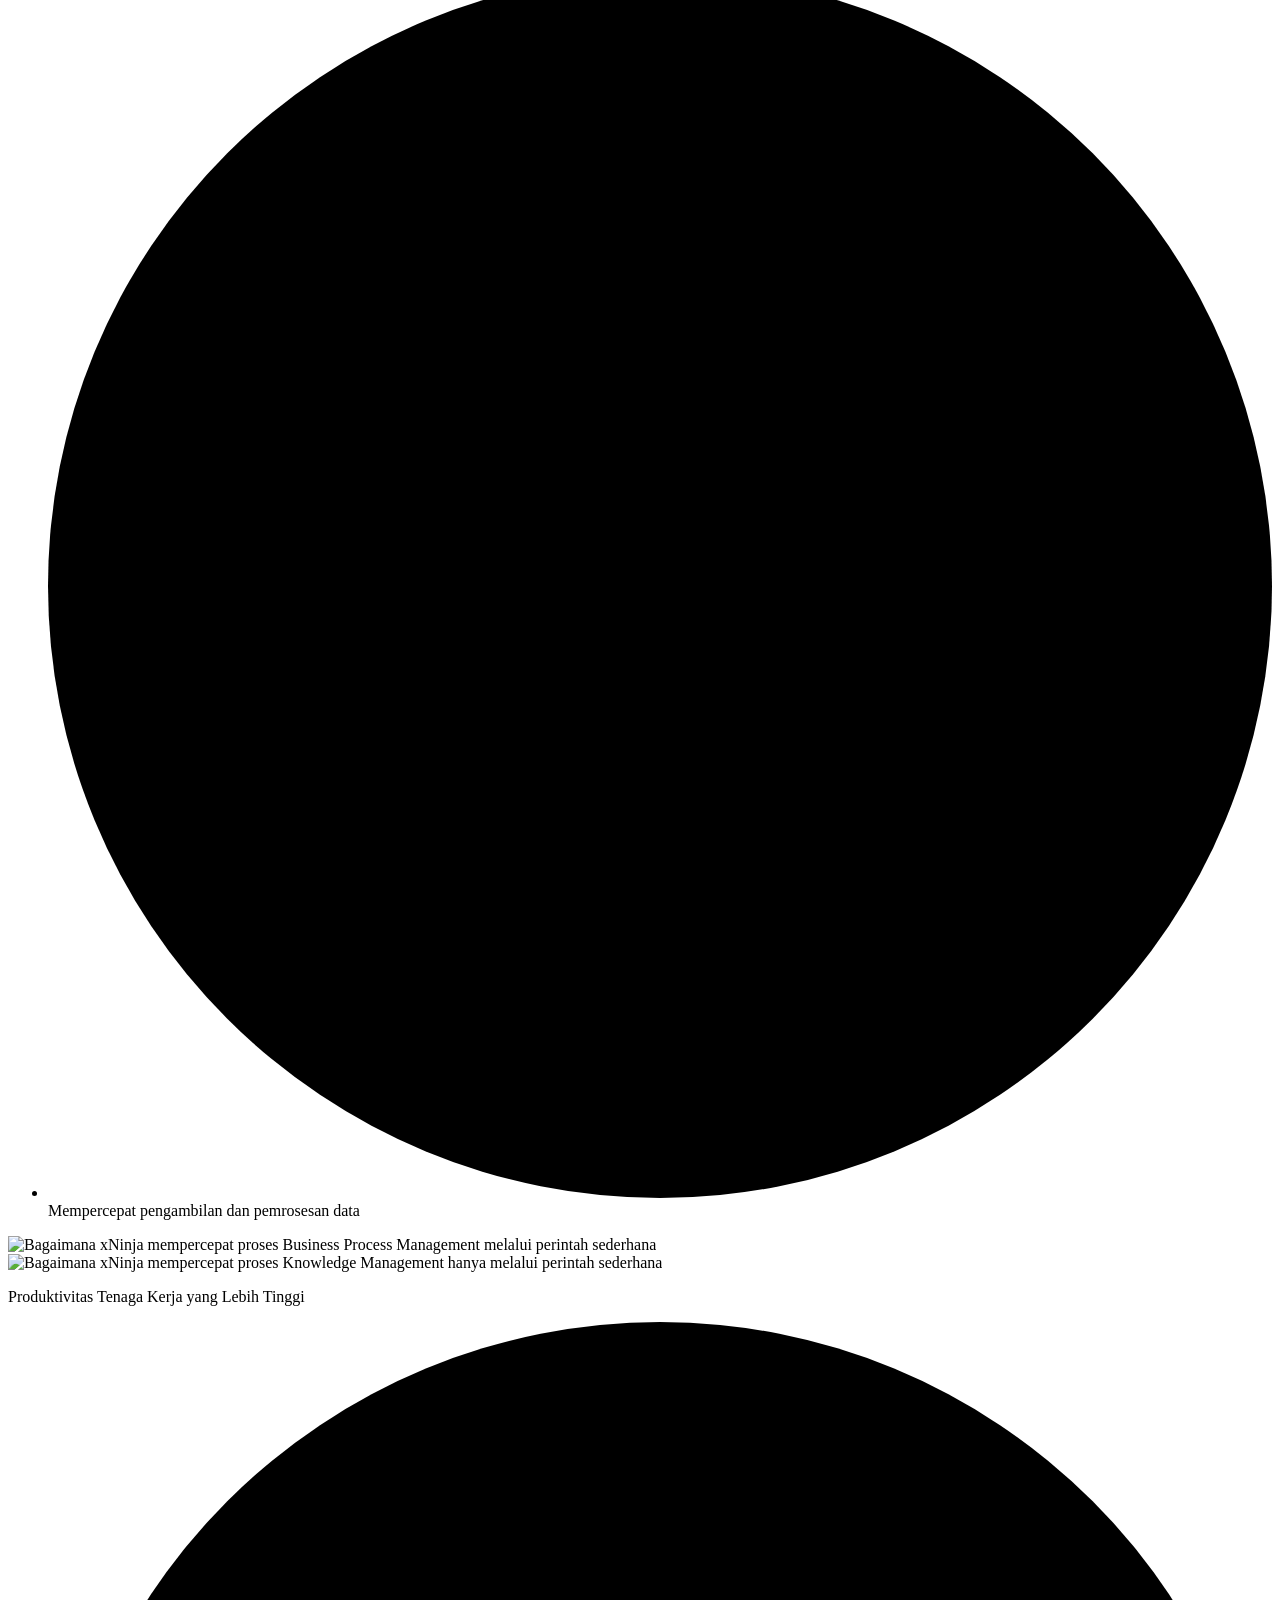
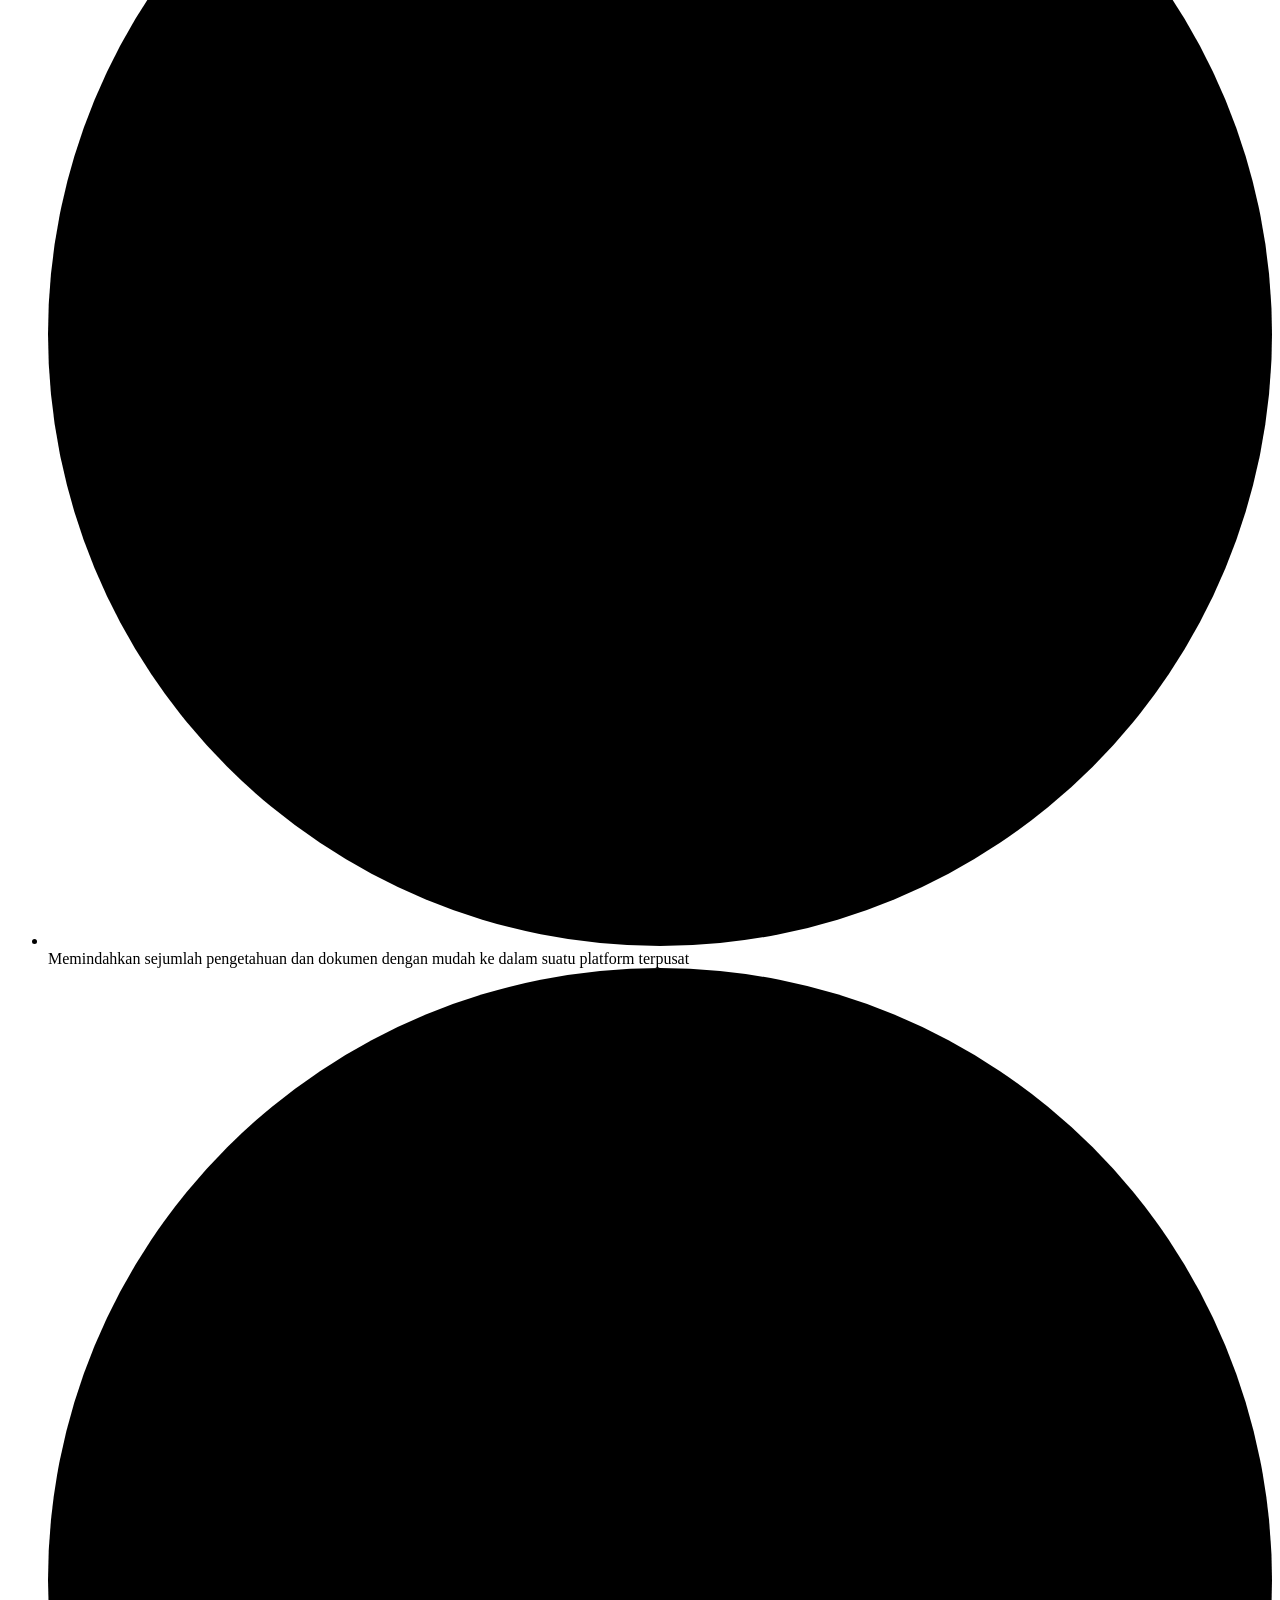
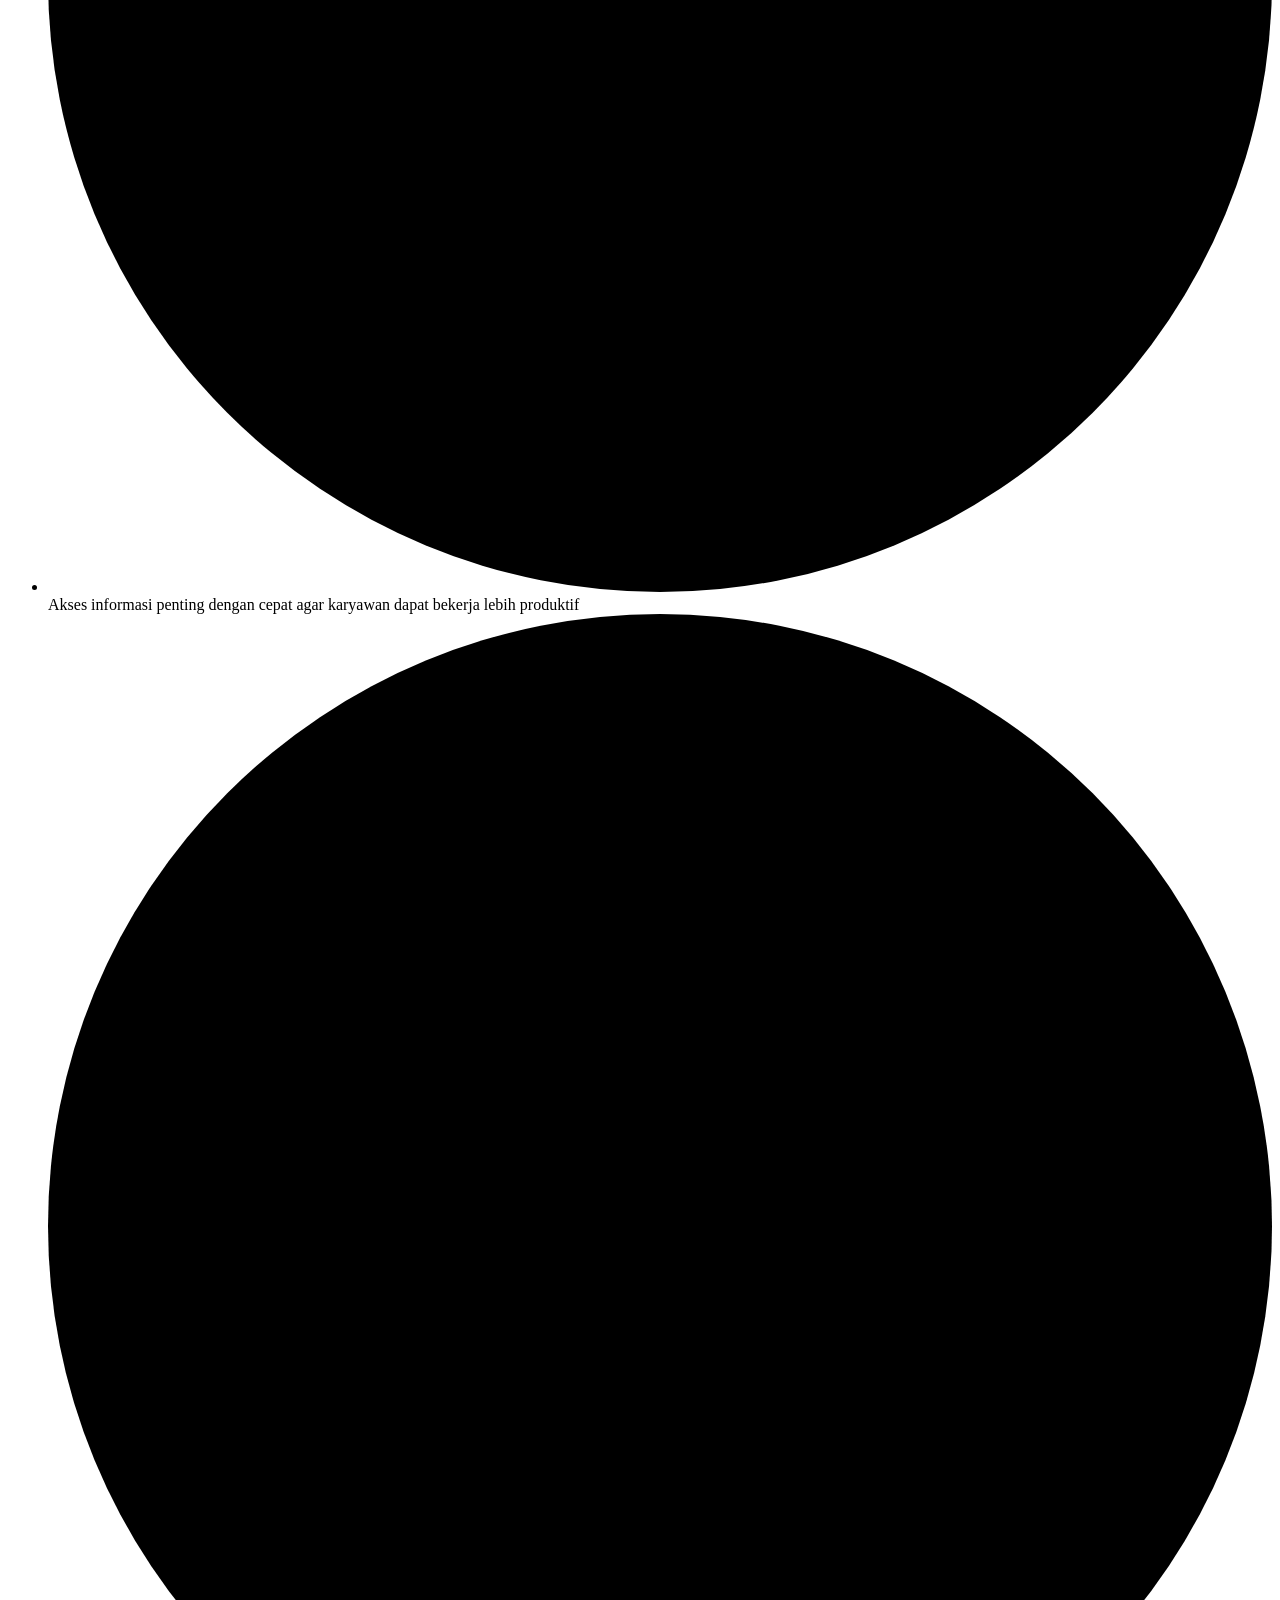
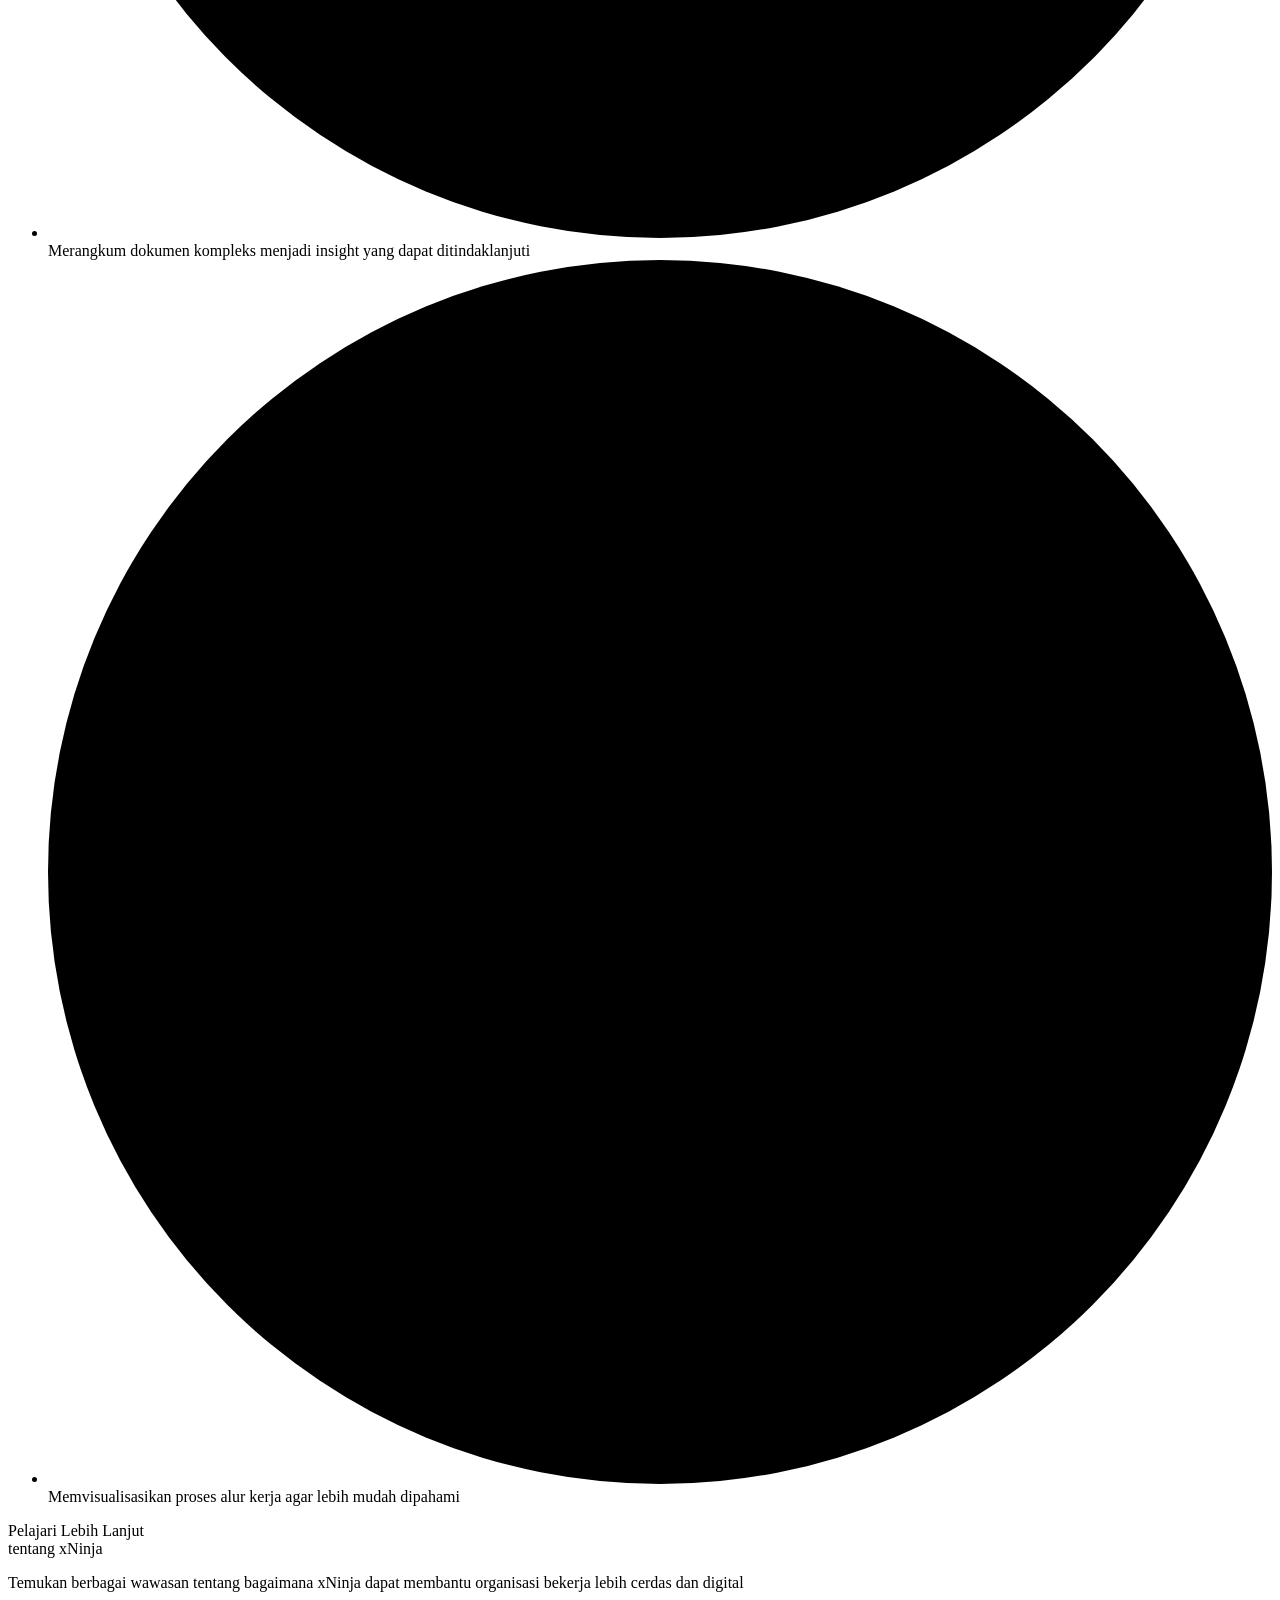
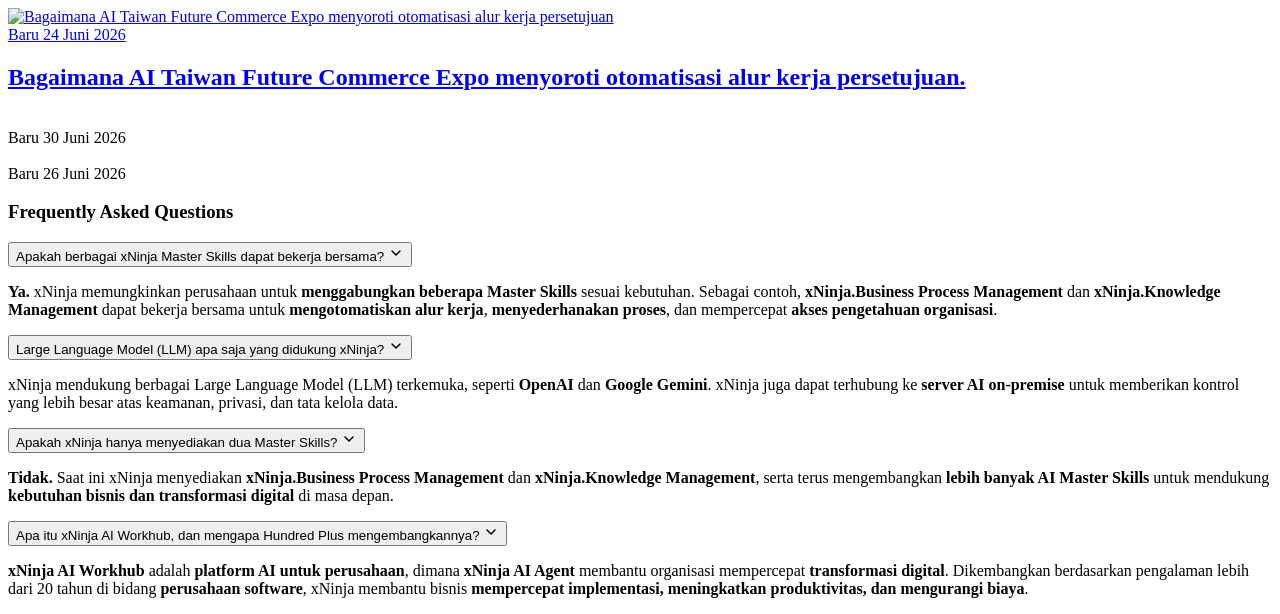
==== commit 2dde0eba: "bpm km" ====
--- a/home/index.html
+++ b/home/index.html
@@ -85,7 +85,7 @@
             <p class="section__subtitle paragraph__center">
               Dengan <b>xNinja Master Skills</b>, perusahaan didukung
               di setiap tahap perjalanan transformasi <br>digital mereka, mulai dari <b>optimalisasi data dan proses</b> hingga<br />
-              <b>Knowledge Management</b>, <b>business intelligence</b> , dan
+              <b>knowledge management</b>, <b>business intelligence</b> , dan
               inovasi yang <b>siap menghadapi masa depan</b>.
             </p>
           </div>
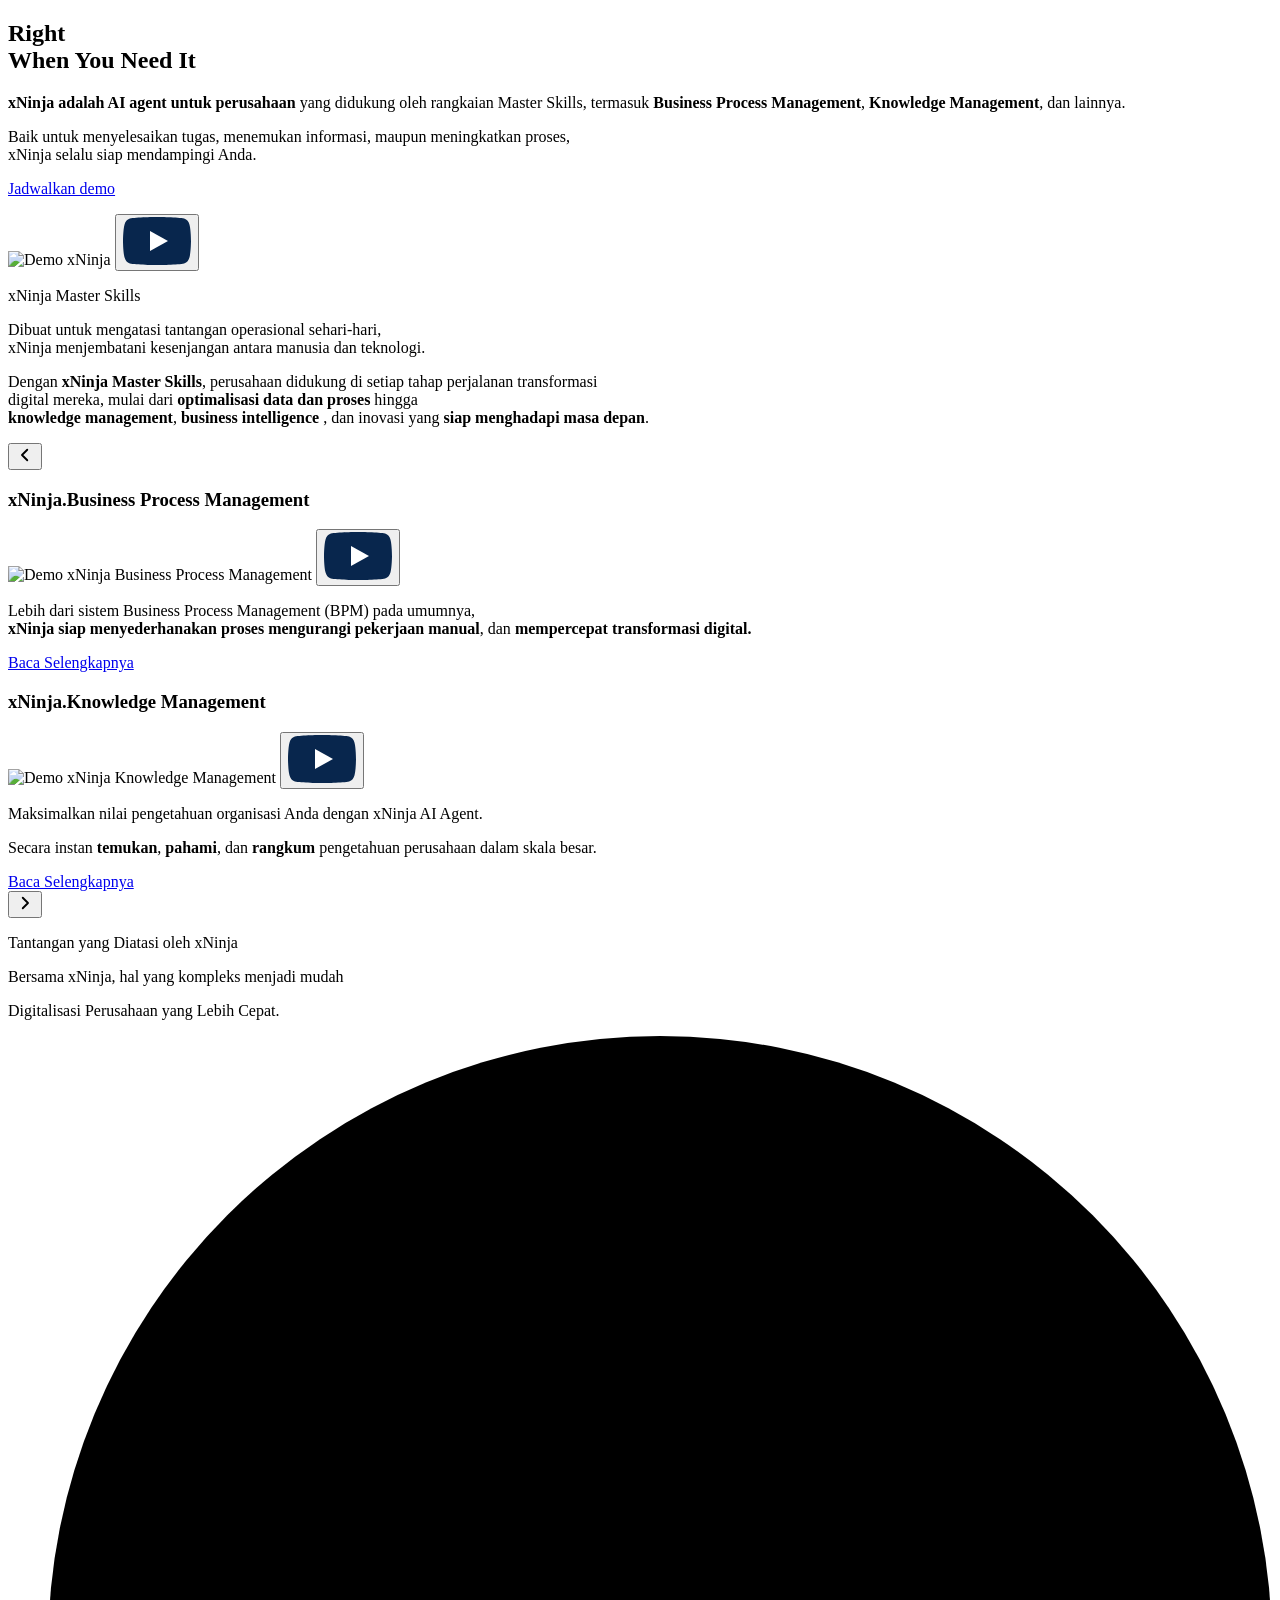
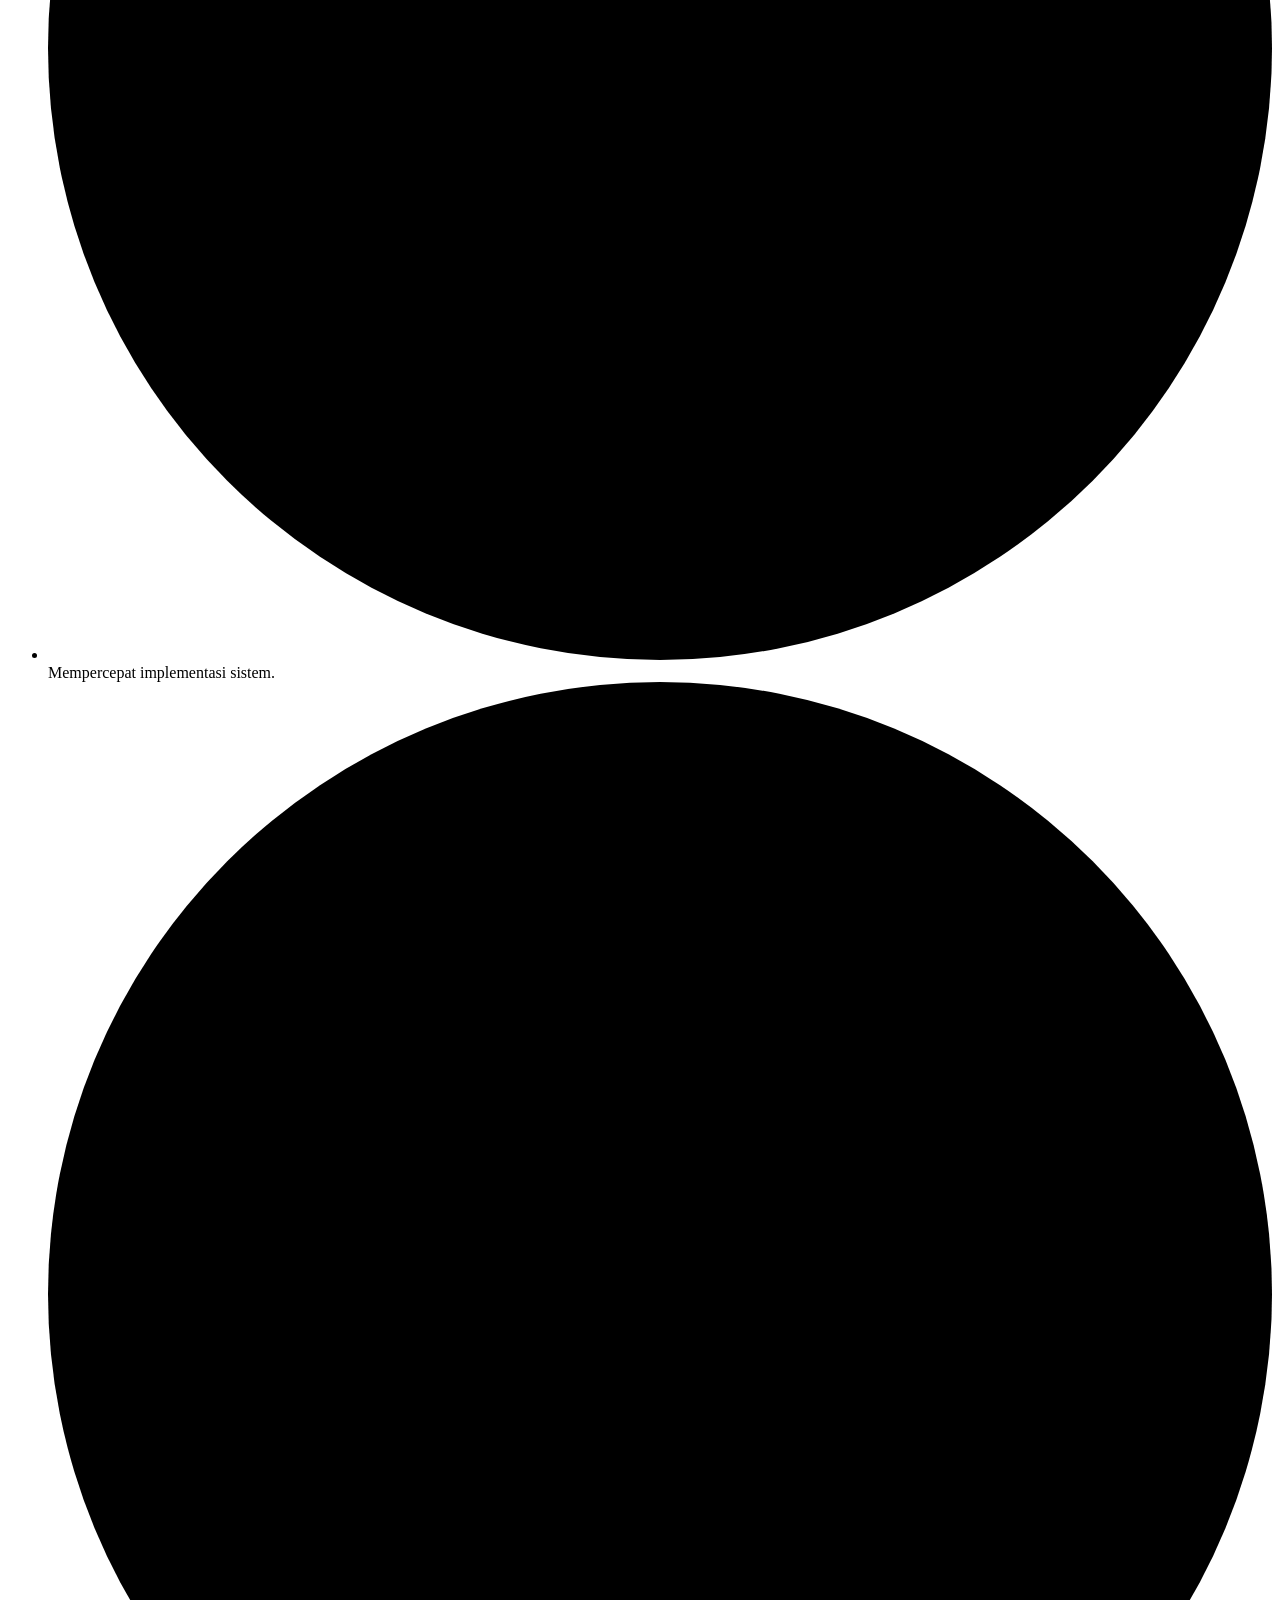
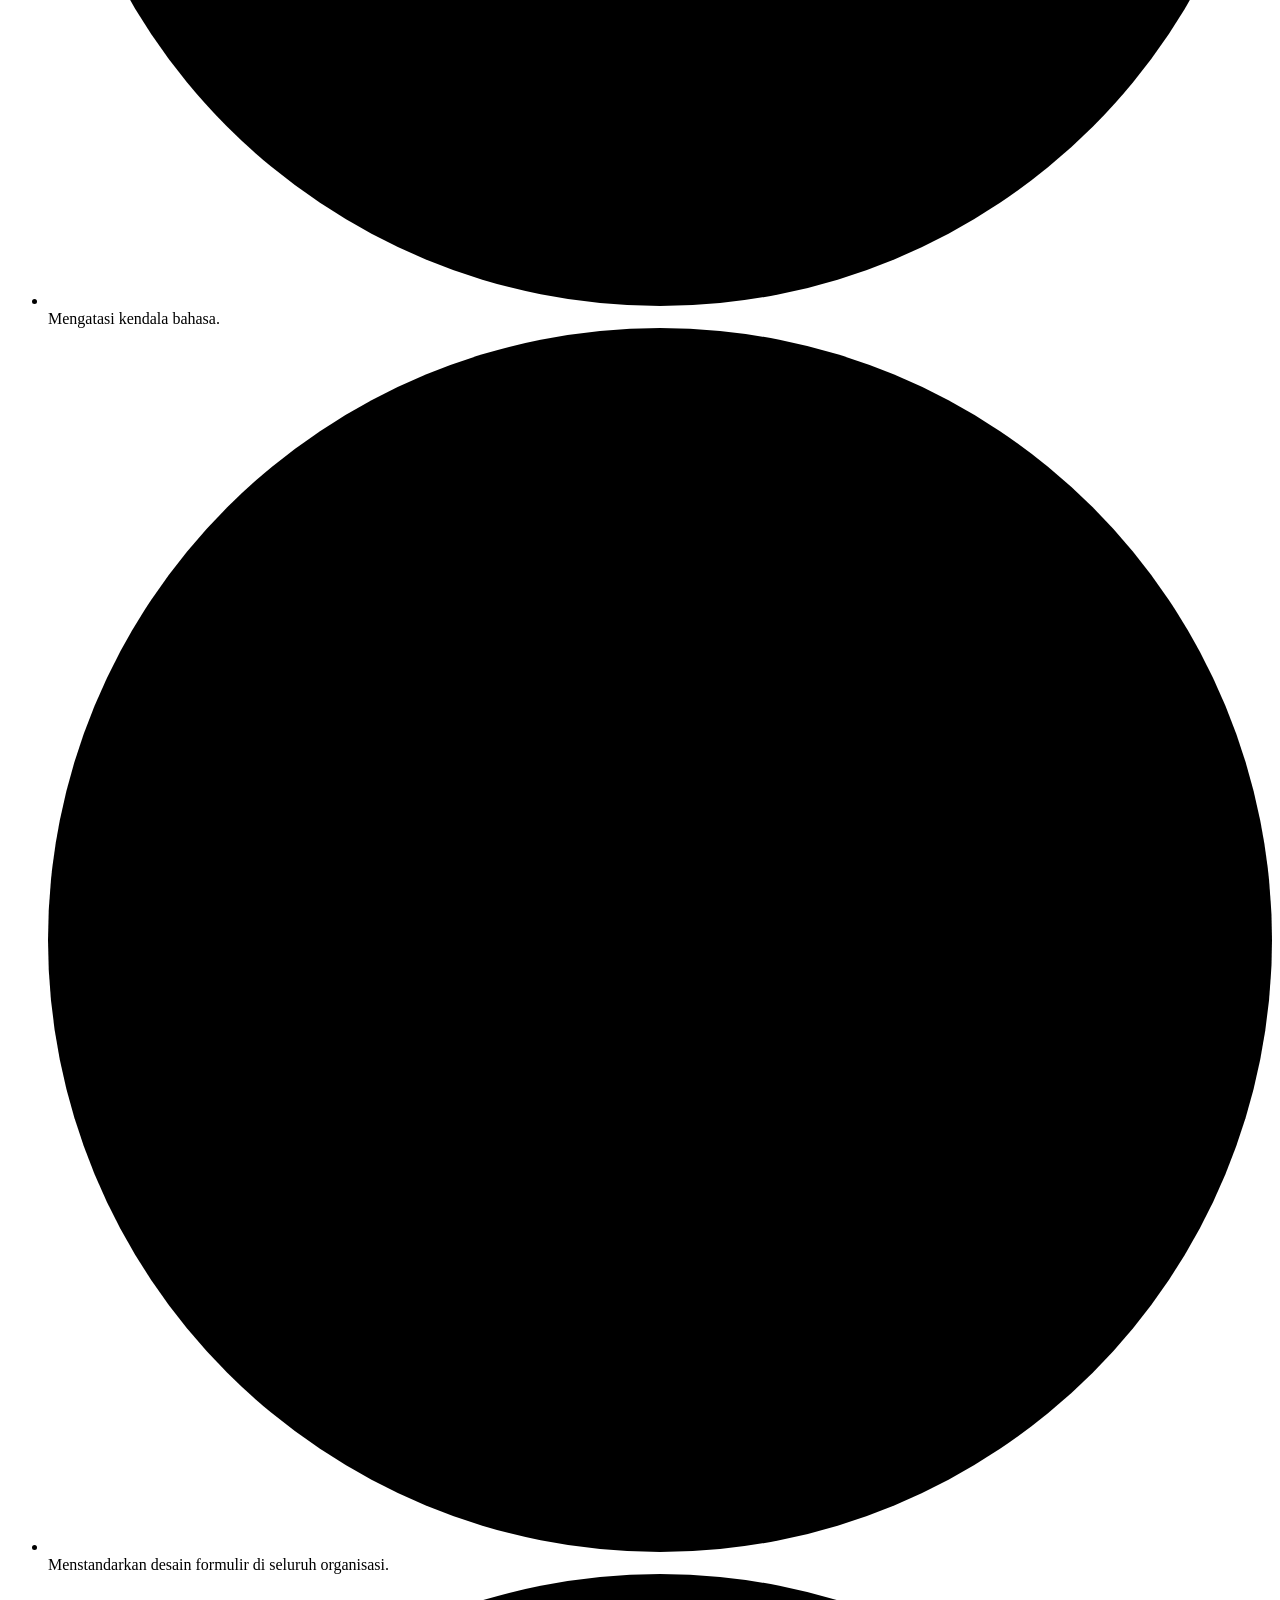
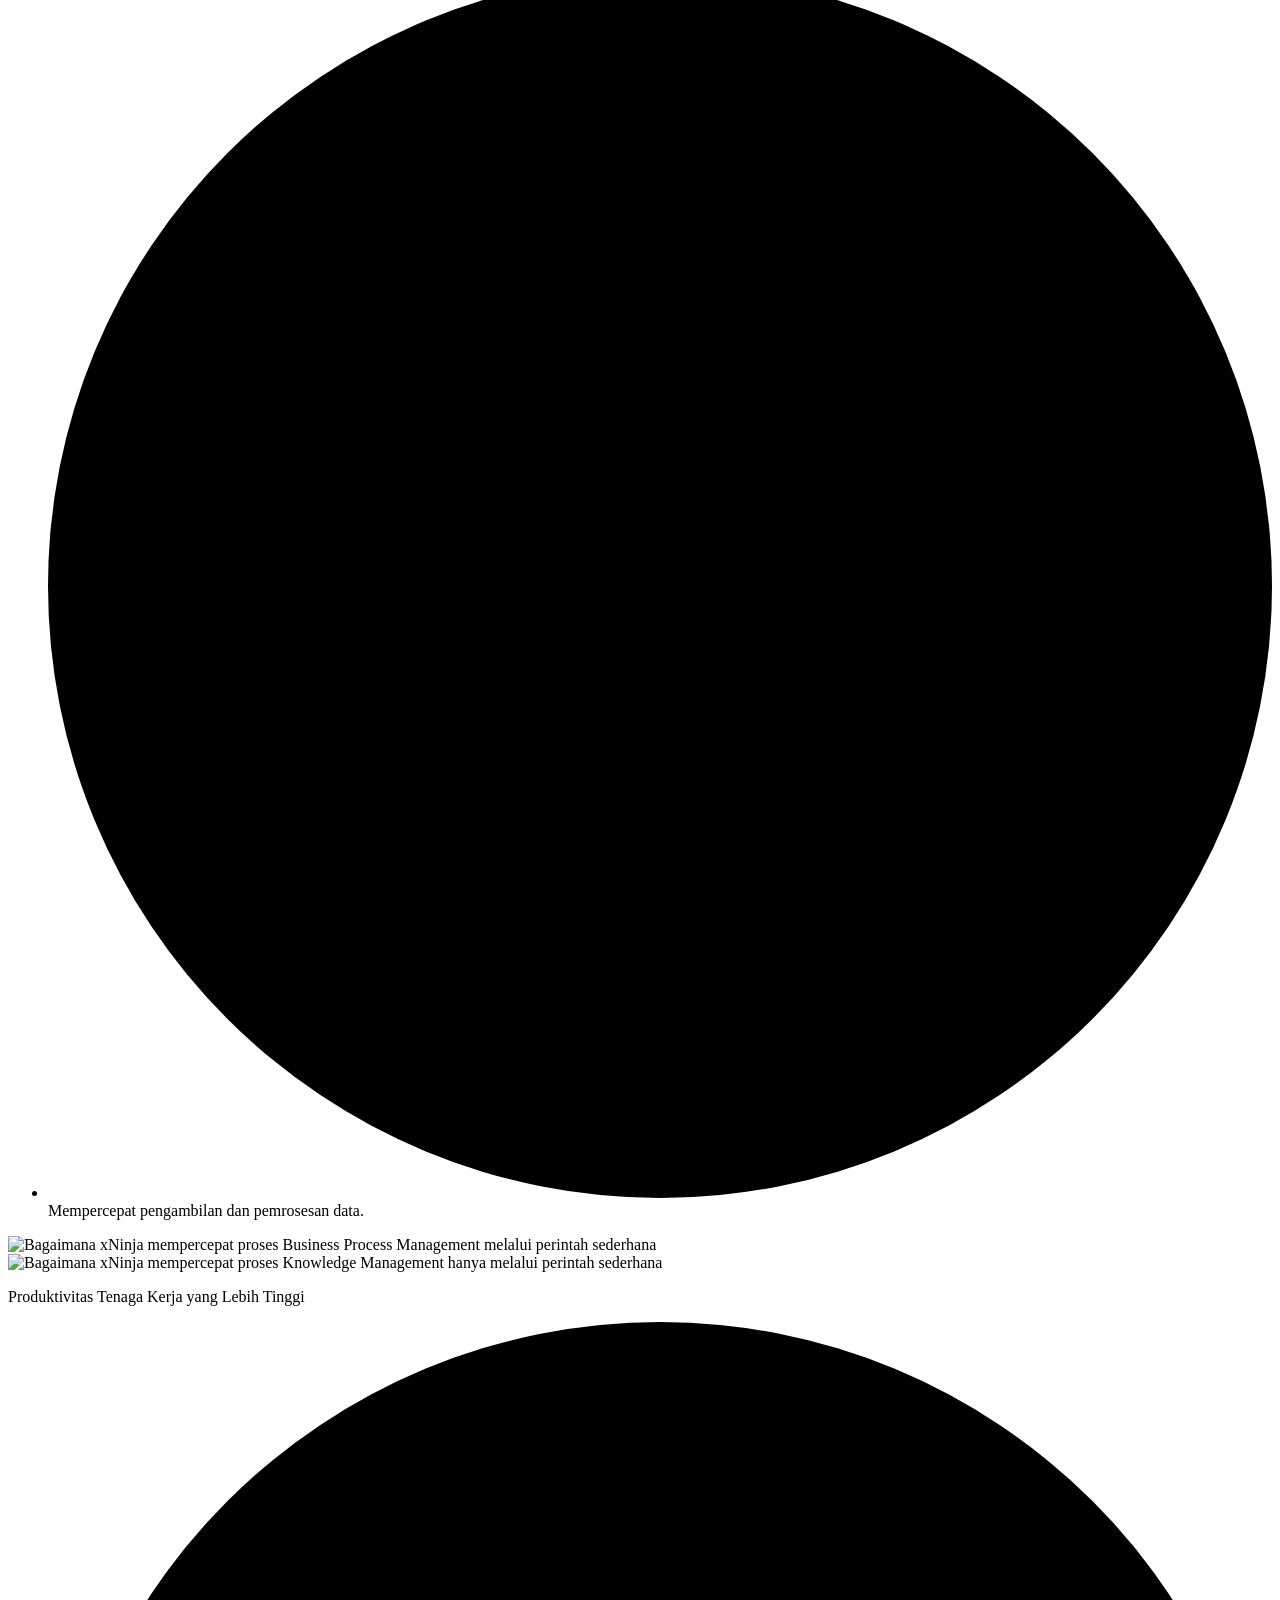
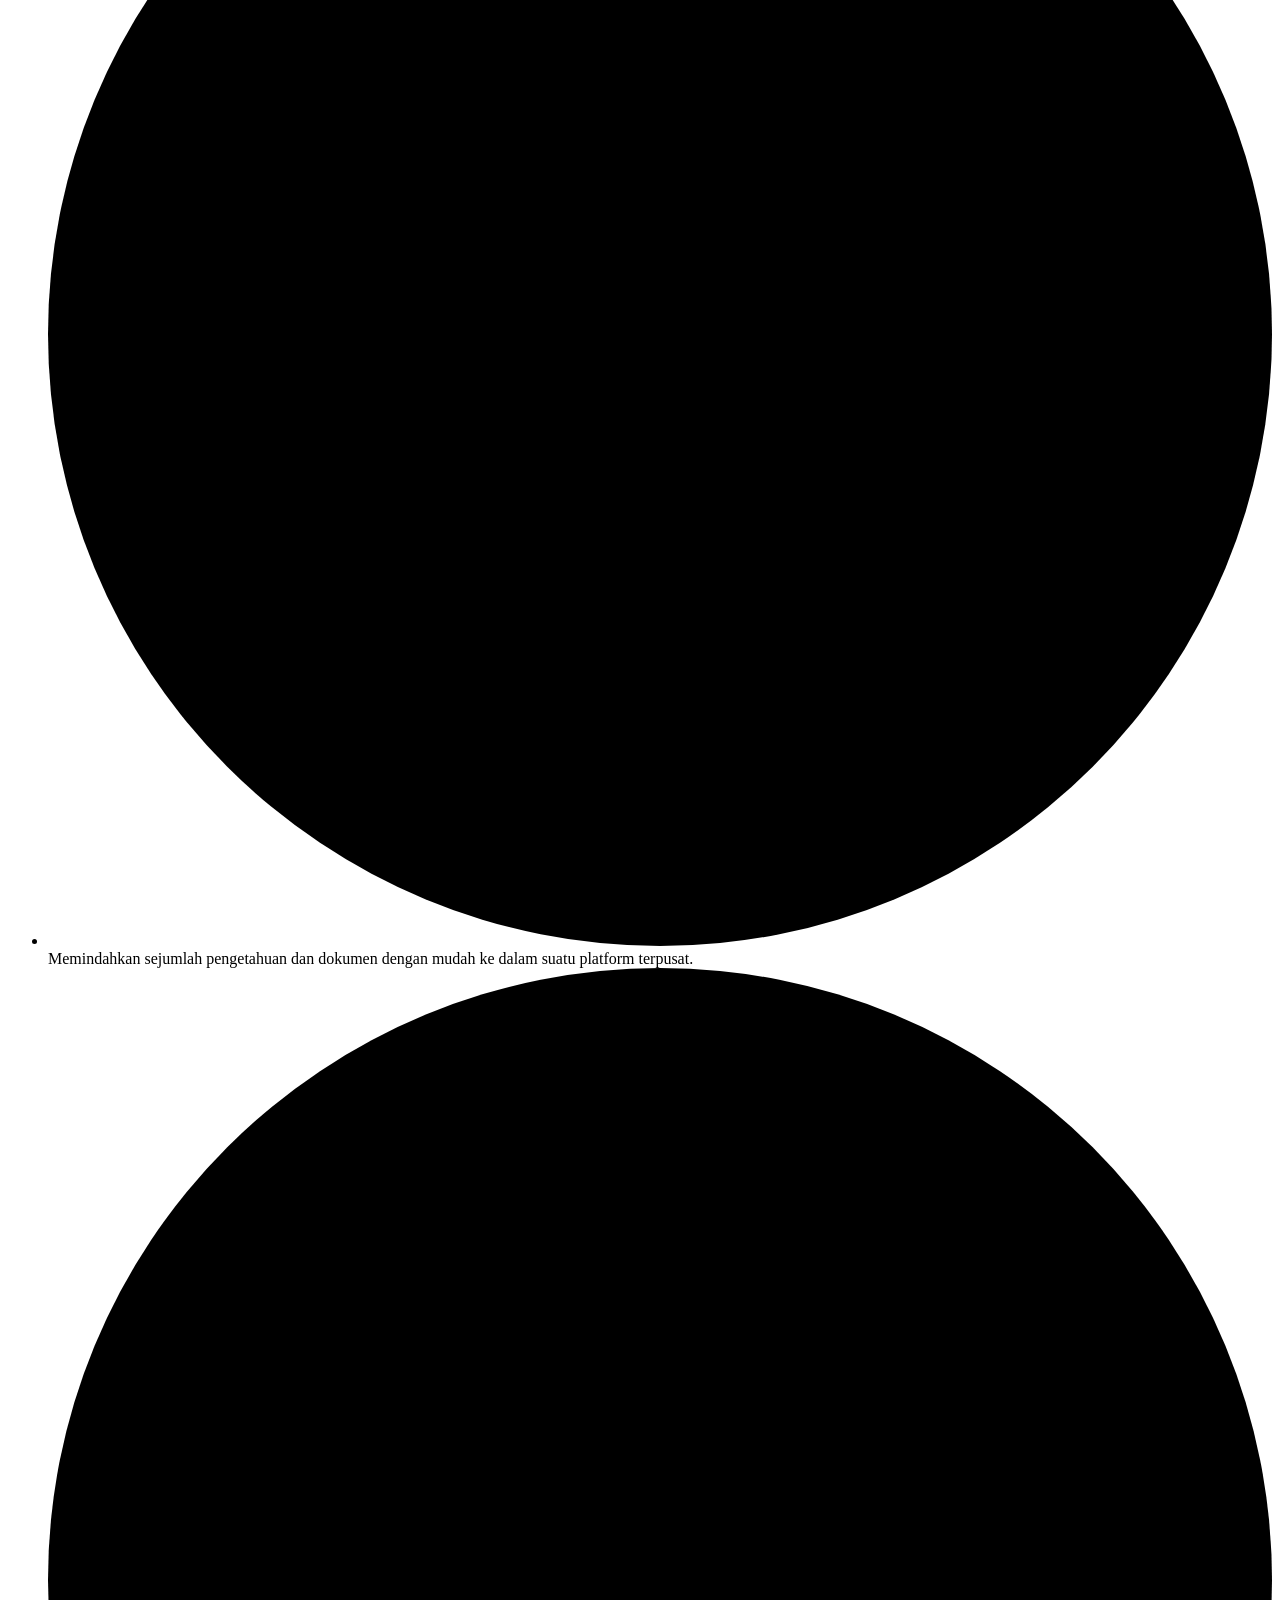
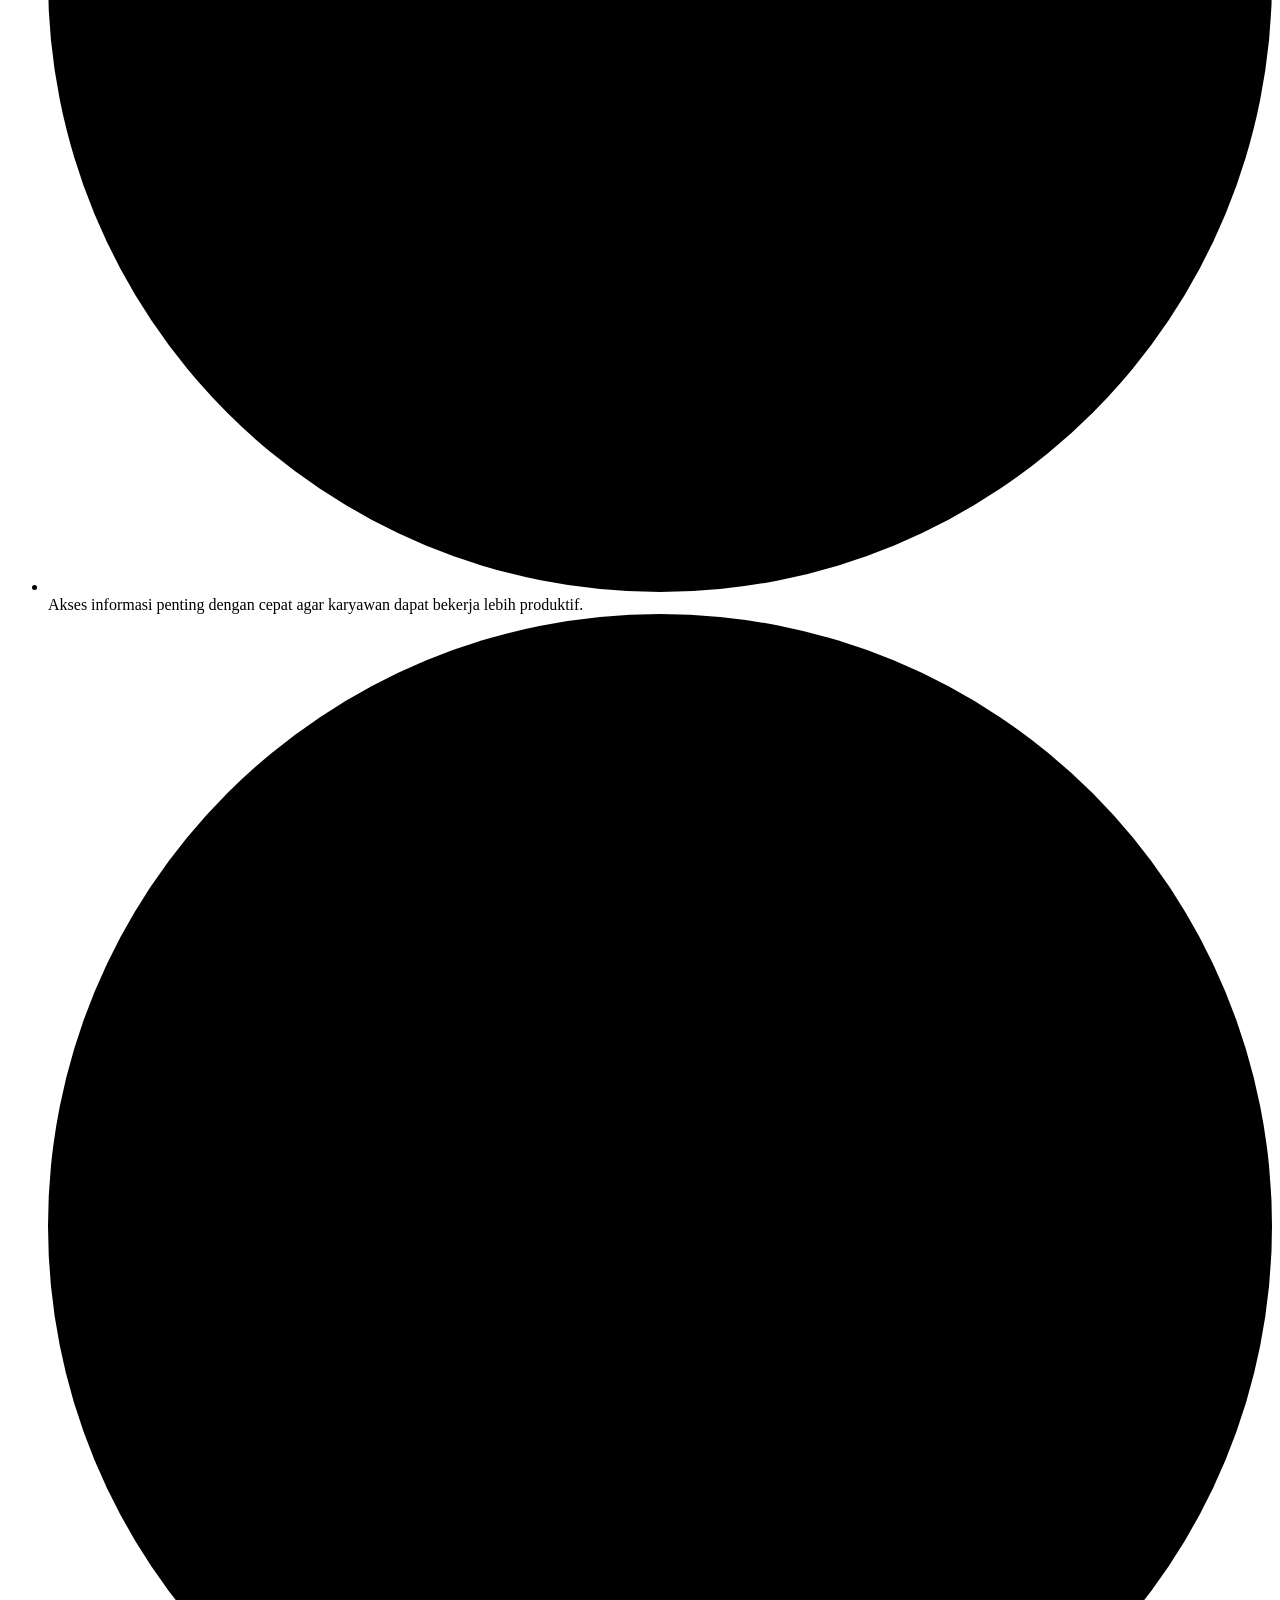
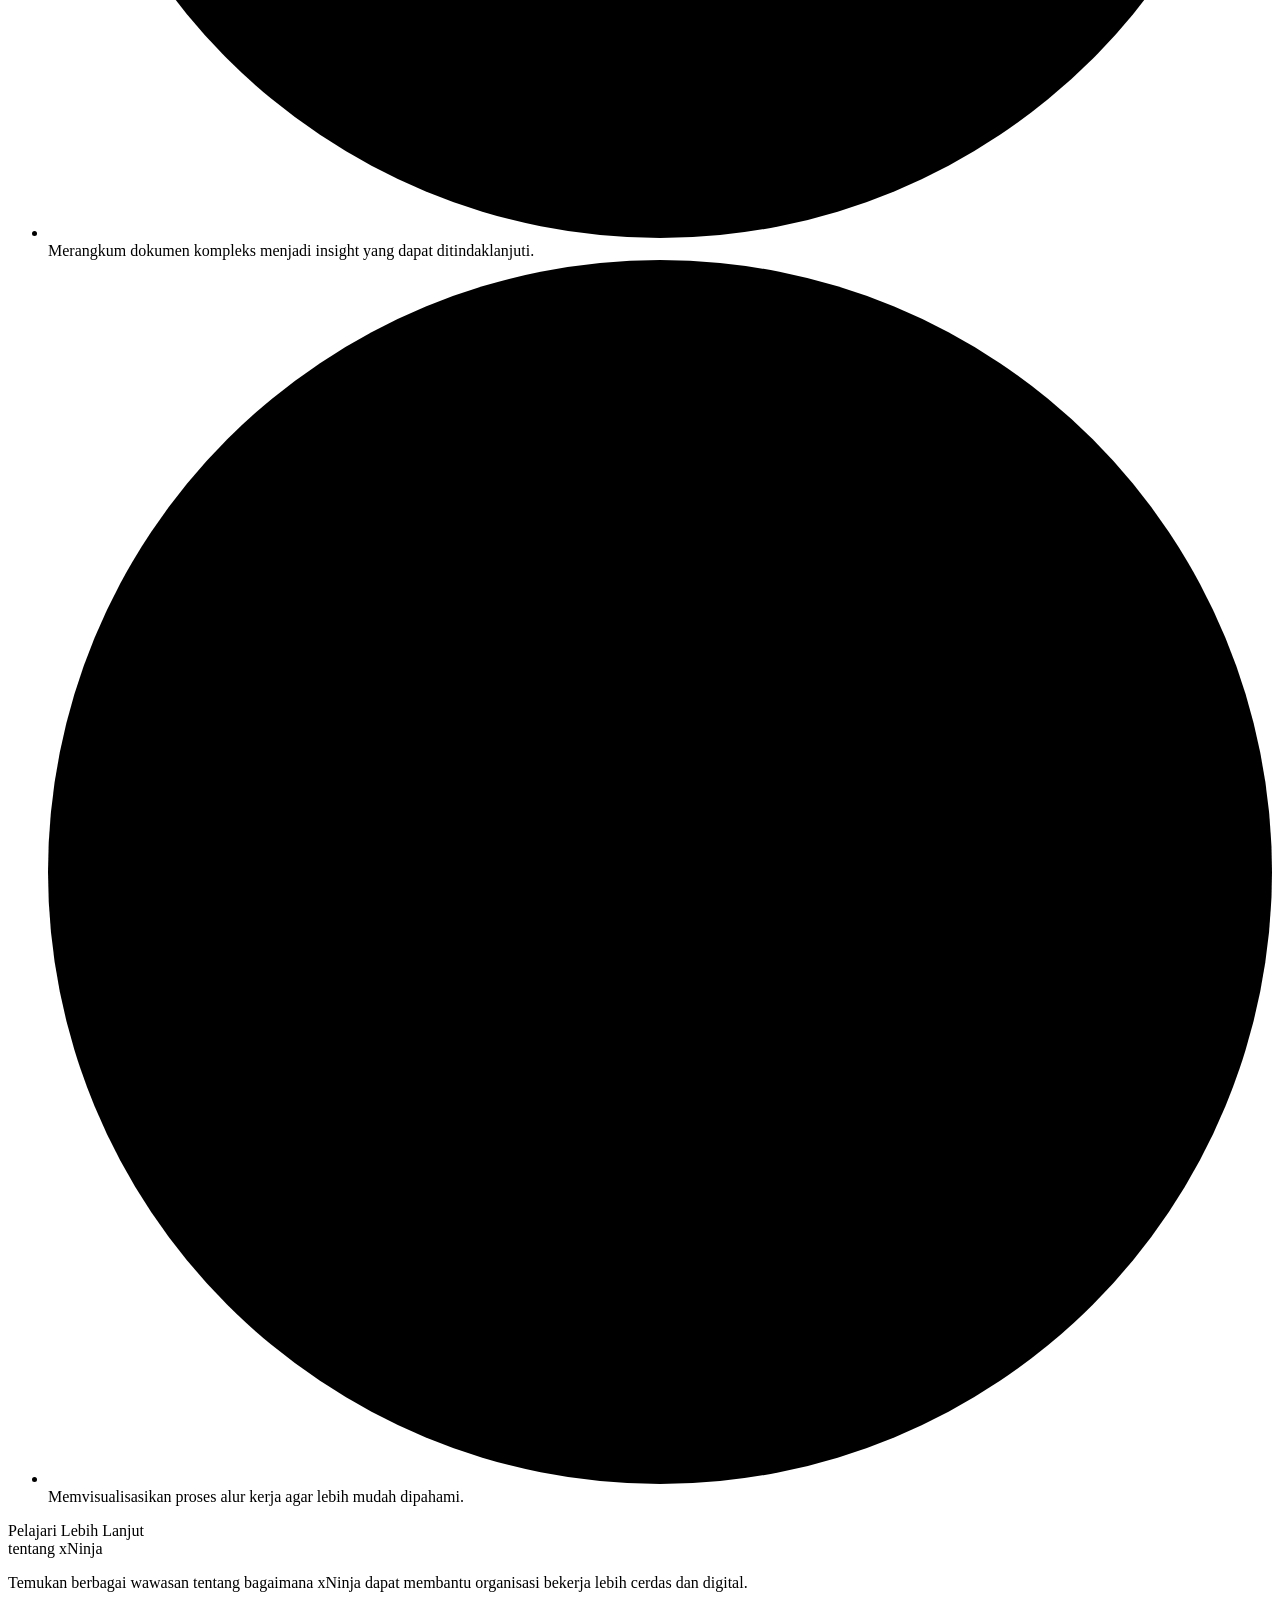
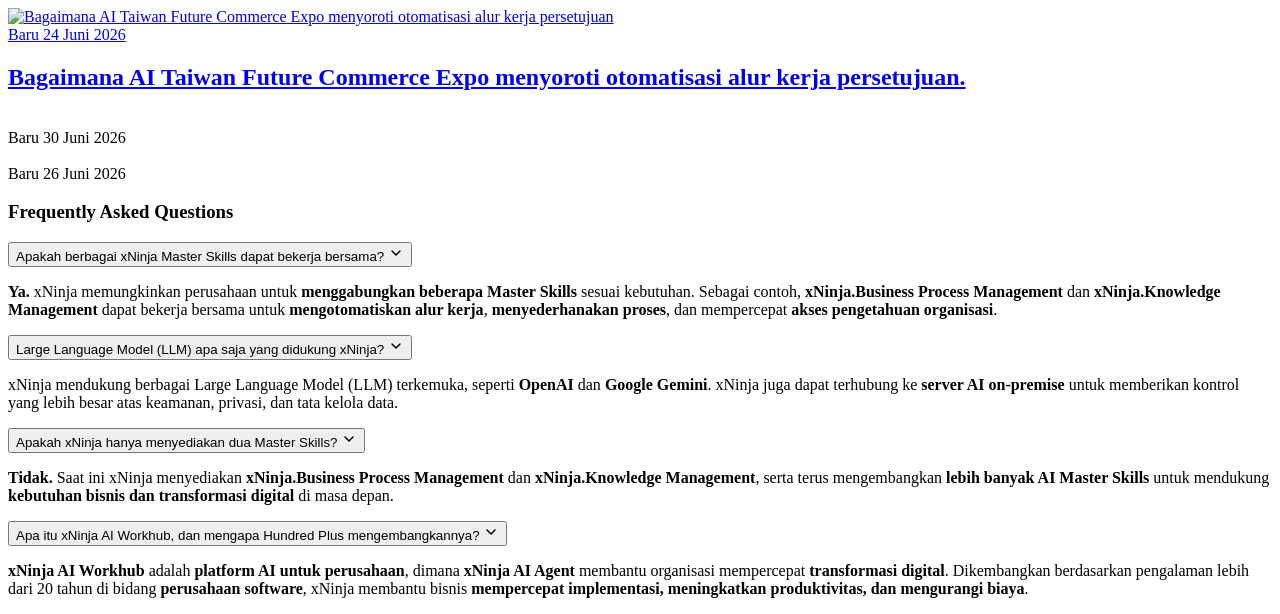
==== commit d241849d: "punctuations" ====
--- a/home/index.html
+++ b/home/index.html
@@ -217,7 +217,7 @@
           </div>
           <div class="two__grid">
             <div class="left__side">
-              <p class="subheading paragraph__center">Digitalisasi Perusahaan yang Lebih Cepat</p>
+              <p class="subheading paragraph__center">Digitalisasi Perusahaan yang Lebih Cepat.</p>
               <ul class="challenge__list">
                 <li class="challenge__item text-body">
                   <svg
@@ -228,40 +228,40 @@
                     <circle cx="10" cy="10" r="10" />
                     <path d="M5.8 10.3l2.7 2.7 5.7-6" />
                   </svg>
-                  <span>Mempercepat implementasi sistem</span>
-                </li>
-                <li class="challenge__item text-body">
-                  <svg
-                    class="challenge__check"
-                    viewBox="0 0 20 20"
-                    aria-hidden="true"
-                  >
-                    <circle cx="10" cy="10" r="10" />
-                    <path d="M5.8 10.3l2.7 2.7 5.7-6" />
-                  </svg>
-                  <span>Mengatasi kendala bahasa</span>
-                </li>
-                <li class="challenge__item text-body">
-                  <svg
-                    class="challenge__check"
-                    viewBox="0 0 20 20"
-                    aria-hidden="true"
-                  >
-                    <circle cx="10" cy="10" r="10" />
-                    <path d="M5.8 10.3l2.7 2.7 5.7-6" />
-                  </svg>
-                  <span>Menstandarkan desain formulir di seluruh organisasi</span>
-                </li>
-                <li class="challenge__item text-body">
-                  <svg
-                    class="challenge__check"
-                    viewBox="0 0 20 20"
-                    aria-hidden="true"
-                  >
-                    <circle cx="10" cy="10" r="10" />
-                    <path d="M5.8 10.3l2.7 2.7 5.7-6" />
-                  </svg>
-                  <span>Mempercepat pengambilan dan pemrosesan data</span>
+                  <span>Mempercepat implementasi sistem.</span>
+                </li>
+                <li class="challenge__item text-body">
+                  <svg
+                    class="challenge__check"
+                    viewBox="0 0 20 20"
+                    aria-hidden="true"
+                  >
+                    <circle cx="10" cy="10" r="10" />
+                    <path d="M5.8 10.3l2.7 2.7 5.7-6" />
+                  </svg>
+                  <span>Mengatasi kendala bahasa.</span>
+                </li>
+                <li class="challenge__item text-body">
+                  <svg
+                    class="challenge__check"
+                    viewBox="0 0 20 20"
+                    aria-hidden="true"
+                  >
+                    <circle cx="10" cy="10" r="10" />
+                    <path d="M5.8 10.3l2.7 2.7 5.7-6" />
+                  </svg>
+                  <span>Menstandarkan desain formulir di seluruh organisasi.</span>
+                </li>
+                <li class="challenge__item text-body">
+                  <svg
+                    class="challenge__check"
+                    viewBox="0 0 20 20"
+                    aria-hidden="true"
+                  >
+                    <circle cx="10" cy="10" r="10" />
+                    <path d="M5.8 10.3l2.7 2.7 5.7-6" />
+                  </svg>
+                  <span>Mempercepat pengambilan dan pemrosesan data.</span>
                 </li>
               </ul>
             </div>
@@ -297,7 +297,7 @@
                   </svg>
                   <span
                     >Memindahkan sejumlah pengetahuan dan dokumen dengan mudah ke dalam
-                    suatu platform terpusat</span
+                    suatu platform terpusat.</span
                   >
                 </li>
                 <li class="challenge__item text-body">
@@ -310,7 +310,7 @@
                     <path d="M5.8 10.3l2.7 2.7 5.7-6" />
                   </svg>
                   <span
-                    >Akses informasi penting dengan cepat agar karyawan dapat bekerja lebih produktif</span
+                    >Akses informasi penting dengan cepat agar karyawan dapat bekerja lebih produktif.</span
                   >
                 </li>
                 <li class="challenge__item text-body">
@@ -323,7 +323,7 @@
                     <path d="M5.8 10.3l2.7 2.7 5.7-6" />
                   </svg>
                   <span
-                    >Merangkum dokumen kompleks menjadi insight yang dapat ditindaklanjuti</span
+                    >Merangkum dokumen kompleks menjadi insight yang dapat ditindaklanjuti.</span
                   >
                 </li>
                 <li class="challenge__item text-body">
@@ -336,7 +336,7 @@
                     <path d="M5.8 10.3l2.7 2.7 5.7-6" />
                   </svg>
                   <span
-                    >Memvisualisasikan proses alur kerja agar lebih mudah dipahami</span
+                    >Memvisualisasikan proses alur kerja agar lebih mudah dipahami.</span
                   >
                 </li>
               </ul>
@@ -353,7 +353,7 @@
       <div class="articles_cta__intro">
         <p class="main__heading">Pelajari Lebih Lanjut <br> tentang xNinja</p>
         <p class="section__subtitle paragraph__center">
-       Temukan berbagai wawasan tentang bagaimana xNinja dapat membantu organisasi bekerja lebih cerdas dan digital
+       Temukan berbagai wawasan tentang bagaimana xNinja dapat membantu organisasi bekerja lebih cerdas dan digital.
         </p>
       </div>
 
